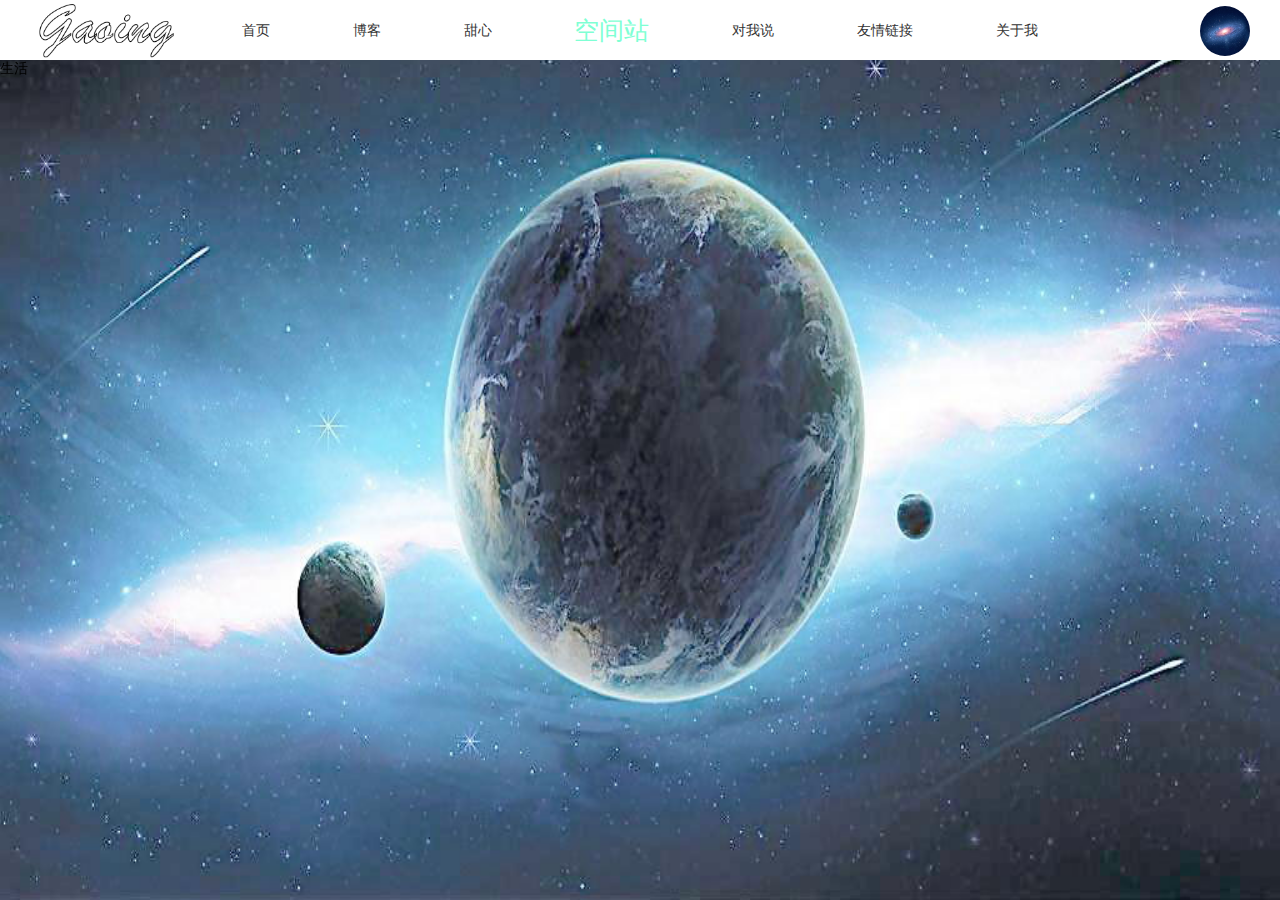
==== web/src/view/space.html @ 46cc3df7 "boke finish" ====
<!DOCTYPE html>
<html lang="en">
<head>
<meta charset="UTF-8">
<meta name="viewport" content="width=device-width, initial-scale=1.0">
<meta http-equiv="X-UA-Compatible" content="ie=edge">
<meta name="author" content="gaoing<1422298566@qq.com">
<title>Gaoing|空间站</title>
<link rel="stylesheet" href="./../../public/layui/css/layui.css">
<link rel="stylesheet" href="./../css/animation.css">
<link rel="stylesheet" href="./../css/icon/iconfont.css">
<link rel="stylesheet" href="./../css/style.css">
<link rel="stylesheet" href="./../css/space.css">
</head>
<body>
  <div class="bg"></div>
  <div class="layui-header">
    <div class="me">
      <img src="./../../public/images/gaoing.png" alt="" class="me-logo">
    </div>
    <div id="user" class="user active">
      <img src="./../../public/images/1.jpg" alt="" class="user-logo">
    </div>
    <div id="ismenu" class="menu-icon">
      <img src="./../../public/images/menu.png" alt="" class="user-logo">
    </div>
    <ul class="menu-list">
      <li class="menu-item">
        <a href="./index.html">首页</a>
      </li>
      <li class="menu-item">
        <a href="./boke.html">博客</a>
      </li>
      <li class="menu-item">
        <a href="./sweet.html">甜心</a>
      </li>
      <li class="menu-item">
        <a class="active" href="javascript:;">空间站</a>
      </li>
      <li class="menu-item">
        <a href="./massage.html">对我说</a>
      </li>
      <li class="menu-item">
        <a href="./friends.html">友情链接</a>
      </li> 
      <li class="menu-item">
        <a href="./aboutme.html">关于我</a>
      </li>
    </ul>
  </div>
  <div class="wrap layui-row">
    <div class="cord">
      <p class="title">生活</p>
    </div>
  </div>
</body>
</html>
---- web/public/layui/css/layui.css ----
/** layui-v2.4.5 MIT License By https://www.layui.com */
 .layui-inline,img{display:inline-block;vertical-align:middle}h1,h2,h3,h4,h5,h6{font-weight:400}.layui-edge,.layui-header,.layui-inline,.layui-main{position:relative}.layui-elip,.layui-form-checkbox span,.layui-form-pane .layui-form-label{text-overflow:ellipsis;white-space:nowrap}.layui-btn,.layui-edge,.layui-inline,img{vertical-align:middle}.layui-btn,.layui-disabled,.layui-icon,.layui-unselect{-webkit-user-select:none;-ms-user-select:none;-moz-user-select:none}blockquote,body,button,dd,div,dl,dt,form,h1,h2,h3,h4,h5,h6,input,li,ol,p,pre,td,textarea,th,ul{margin:0;padding:0;-webkit-tap-highlight-color:rgba(0,0,0,0)}a:active,a:hover{outline:0}img{border:none}li{list-style:none}table{border-collapse:collapse;border-spacing:0}h4,h5,h6{font-size:100%}button,input,optgroup,option,select,textarea{font-family:inherit;font-size:inherit;font-style:inherit;font-weight:inherit;outline:0}pre{white-space:pre-wrap;white-space:-moz-pre-wrap;white-space:-pre-wrap;white-space:-o-pre-wrap;word-wrap:break-word}body{line-height:24px;font:14px Helvetica Neue,Helvetica,PingFang SC,Tahoma,Arial,sans-serif}hr{height:1px;margin:10px 0;border:0;clear:both}a{color:#333;text-decoration:none}a:hover{color:#777}a cite{font-style:normal;*cursor:pointer}.layui-border-box,.layui-border-box *{box-sizing:border-box}.layui-box,.layui-box *{box-sizing:content-box}.layui-clear{clear:both;*zoom:1}.layui-clear:after{content:'\20';clear:both;*zoom:1;display:block;height:0}.layui-inline{*display:inline;*zoom:1}.layui-edge{display:inline-block;width:0;height:0;border-width:6px;border-style:dashed;border-color:transparent;overflow:hidden}.layui-edge-top{top:-4px;border-bottom-color:#999;border-bottom-style:solid}.layui-edge-right{border-left-color:#999;border-left-style:solid}.layui-edge-bottom{top:2px;border-top-color:#999;border-top-style:solid}.layui-edge-left{border-right-color:#999;border-right-style:solid}.layui-elip{overflow:hidden}.layui-disabled,.layui-disabled:hover{color:#d2d2d2!important;cursor:not-allowed!important}.layui-circle{border-radius:100%}.layui-show{display:block!important}.layui-hide{display:none!important}@font-face{font-family:layui-icon;src:url(../font/iconfont.eot?v=240);src:url(../font/iconfont.eot?v=240#iefix) format('embedded-opentype'),url(../font/iconfont.svg?v=240#iconfont) format('svg'),url(../font/iconfont.woff?v=240) format('woff'),url(../font/iconfont.ttf?v=240) format('truetype')}.layui-icon{font-family:layui-icon!important;font-size:16px;font-style:normal;-webkit-font-smoothing:antialiased;-moz-osx-font-smoothing:grayscale}.layui-icon-reply-fill:before{content:"\e611"}.layui-icon-set-fill:before{content:"\e614"}.layui-icon-menu-fill:before{content:"\e60f"}.layui-icon-search:before{content:"\e615"}.layui-icon-share:before{content:"\e641"}.layui-icon-set-sm:before{content:"\e620"}.layui-icon-engine:before{content:"\e628"}.layui-icon-close:before{content:"\1006"}.layui-icon-close-fill:before{content:"\1007"}.layui-icon-chart-screen:before{content:"\e629"}.layui-icon-star:before{content:"\e600"}.layui-icon-circle-dot:before{content:"\e617"}.layui-icon-chat:before{content:"\e606"}.layui-icon-release:before{content:"\e609"}.layui-icon-list:before{content:"\e60a"}.layui-icon-chart:before{content:"\e62c"}.layui-icon-ok-circle:before{content:"\1005"}.layui-icon-layim-theme:before{content:"\e61b"}.layui-icon-table:before{content:"\e62d"}.layui-icon-right:before{content:"\e602"}.layui-icon-left:before{content:"\e603"}.layui-icon-cart-simple:before{content:"\e698"}.layui-icon-face-cry:before{content:"\e69c"}.layui-icon-face-smile:before{content:"\e6af"}.layui-icon-survey:before{content:"\e6b2"}.layui-icon-tree:before{content:"\e62e"}.layui-icon-upload-circle:before{content:"\e62f"}.layui-icon-add-circle:before{content:"\e61f"}.layui-icon-download-circle:before{content:"\e601"}.layui-icon-templeate-1:before{content:"\e630"}.layui-icon-util:before{content:"\e631"}.layui-icon-face-surprised:before{content:"\e664"}.layui-icon-edit:before{content:"\e642"}.layui-icon-speaker:before{content:"\e645"}.layui-icon-down:before{content:"\e61a"}.layui-icon-file:before{content:"\e621"}.layui-icon-layouts:before{content:"\e632"}.layui-icon-rate-half:before{content:"\e6c9"}.layui-icon-add-circle-fine:before{content:"\e608"}.layui-icon-prev-circle:before{content:"\e633"}.layui-icon-read:before{content:"\e705"}.layui-icon-404:before{content:"\e61c"}.layui-icon-carousel:before{content:"\e634"}.layui-icon-help:before{content:"\e607"}.layui-icon-code-circle:before{content:"\e635"}.layui-icon-water:before{content:"\e636"}.layui-icon-username:before{content:"\e66f"}.layui-icon-find-fill:before{content:"\e670"}.layui-icon-about:before{content:"\e60b"}.layui-icon-location:before{content:"\e715"}.layui-icon-up:before{content:"\e619"}.layui-icon-pause:before{content:"\e651"}.layui-icon-date:before{content:"\e637"}.layui-icon-layim-uploadfile:before{content:"\e61d"}.layui-icon-delete:before{content:"\e640"}.layui-icon-play:before{content:"\e652"}.layui-icon-top:before{content:"\e604"}.layui-icon-friends:before{content:"\e612"}.layui-icon-refresh-3:before{content:"\e9aa"}.layui-icon-ok:before{content:"\e605"}.layui-icon-layer:before{content:"\e638"}.layui-icon-face-smile-fine:before{content:"\e60c"}.layui-icon-dollar:before{content:"\e659"}.layui-icon-group:before{content:"\e613"}.layui-icon-layim-download:before{content:"\e61e"}.layui-icon-picture-fine:before{content:"\e60d"}.layui-icon-link:before{content:"\e64c"}.layui-icon-diamond:before{content:"\e735"}.layui-icon-log:before{content:"\e60e"}.layui-icon-rate-solid:before{content:"\e67a"}.layui-icon-fonts-del:before{content:"\e64f"}.layui-icon-unlink:before{content:"\e64d"}.layui-icon-fonts-clear:before{content:"\e639"}.layui-icon-triangle-r:before{content:"\e623"}.layui-icon-circle:before{content:"\e63f"}.layui-icon-radio:before{content:"\e643"}.layui-icon-align-center:before{content:"\e647"}.layui-icon-align-right:before{content:"\e648"}.layui-icon-align-left:before{content:"\e649"}.layui-icon-loading-1:before{content:"\e63e"}.layui-icon-return:before{content:"\e65c"}.layui-icon-fonts-strong:before{content:"\e62b"}.layui-icon-upload:before{content:"\e67c"}.layui-icon-dialogue:before{content:"\e63a"}.layui-icon-video:before{content:"\e6ed"}.layui-icon-headset:before{content:"\e6fc"}.layui-icon-cellphone-fine:before{content:"\e63b"}.layui-icon-add-1:before{content:"\e654"}.layui-icon-face-smile-b:before{content:"\e650"}.layui-icon-fonts-html:before{content:"\e64b"}.layui-icon-form:before{content:"\e63c"}.layui-icon-cart:before{content:"\e657"}.layui-icon-camera-fill:before{content:"\e65d"}.layui-icon-tabs:before{content:"\e62a"}.layui-icon-fonts-code:before{content:"\e64e"}.layui-icon-fire:before{content:"\e756"}.layui-icon-set:before{content:"\e716"}.layui-icon-fonts-u:before{content:"\e646"}.layui-icon-triangle-d:before{content:"\e625"}.layui-icon-tips:before{content:"\e702"}.layui-icon-picture:before{content:"\e64a"}.layui-icon-more-vertical:before{content:"\e671"}.layui-icon-flag:before{content:"\e66c"}.layui-icon-loading:before{content:"\e63d"}.layui-icon-fonts-i:before{content:"\e644"}.layui-icon-refresh-1:before{content:"\e666"}.layui-icon-rmb:before{content:"\e65e"}.layui-icon-home:before{content:"\e68e"}.layui-icon-user:before{content:"\e770"}.layui-icon-notice:before{content:"\e667"}.layui-icon-login-weibo:before{content:"\e675"}.layui-icon-voice:before{content:"\e688"}.layui-icon-upload-drag:before{content:"\e681"}.layui-icon-login-qq:before{content:"\e676"}.layui-icon-snowflake:before{content:"\e6b1"}.layui-icon-file-b:before{content:"\e655"}.layui-icon-template:before{content:"\e663"}.layui-icon-auz:before{content:"\e672"}.layui-icon-console:before{content:"\e665"}.layui-icon-app:before{content:"\e653"}.layui-icon-prev:before{content:"\e65a"}.layui-icon-website:before{content:"\e7ae"}.layui-icon-next:before{content:"\e65b"}.layui-icon-component:before{content:"\e857"}.layui-icon-more:before{content:"\e65f"}.layui-icon-login-wechat:before{content:"\e677"}.layui-icon-shrink-right:before{content:"\e668"}.layui-icon-spread-left:before{content:"\e66b"}.layui-icon-camera:before{content:"\e660"}.layui-icon-note:before{content:"\e66e"}.layui-icon-refresh:before{content:"\e669"}.layui-icon-female:before{content:"\e661"}.layui-icon-male:before{content:"\e662"}.layui-icon-password:before{content:"\e673"}.layui-icon-senior:before{content:"\e674"}.layui-icon-theme:before{content:"\e66a"}.layui-icon-tread:before{content:"\e6c5"}.layui-icon-praise:before{content:"\e6c6"}.layui-icon-star-fill:before{content:"\e658"}.layui-icon-rate:before{content:"\e67b"}.layui-icon-template-1:before{content:"\e656"}.layui-icon-vercode:before{content:"\e679"}.layui-icon-cellphone:before{content:"\e678"}.layui-icon-screen-full:before{content:"\e622"}.layui-icon-screen-restore:before{content:"\e758"}.layui-icon-cols:before{content:"\e610"}.layui-icon-export:before{content:"\e67d"}.layui-icon-print:before{content:"\e66d"}.layui-icon-slider:before{content:"\e714"}.layui-main{width:1140px;margin:0 auto}.layui-header{z-index:1000;height:60px}.layui-header a:hover{transition:all .5s;-webkit-transition:all .5s}.layui-side{position:fixed;left:0;top:0;bottom:0;z-index:999;width:200px;overflow-x:hidden}.layui-side-scroll{position:relative;width:220px;height:100%;overflow-x:hidden}.layui-body{position:absolute;left:200px;right:0;top:0;bottom:0;z-index:998;width:auto;overflow:hidden;overflow-y:auto;box-sizing:border-box}.layui-layout-body{overflow:hidden}.layui-layout-admin .layui-header{background-color:#23262E}.layui-layout-admin .layui-side{top:60px;width:200px;overflow-x:hidden}.layui-layout-admin .layui-body{top:60px;bottom:44px}.layui-layout-admin .layui-main{width:auto;margin:0 15px}.layui-layout-admin .layui-footer{position:fixed;left:200px;right:0;bottom:0;height:44px;line-height:44px;padding:0 15px;background-color:#eee}.layui-layout-admin .layui-logo{position:absolute;left:0;top:0;width:200px;height:100%;line-height:60px;text-align:center;color:#009688;font-size:16px}.layui-layout-admin .layui-header .layui-nav{background:0 0}.layui-layout-left{position:absolute!important;left:200px;top:0}.layui-layout-right{position:absolute!important;right:0;top:0}.layui-container{position:relative;margin:0 auto;padding:0 15px;box-sizing:border-box}.layui-fluid{position:relative;margin:0 auto;padding:0 15px}.layui-row:after,.layui-row:before{content:'';display:block;clear:both}.layui-col-lg1,.layui-col-lg10,.layui-col-lg11,.layui-col-lg12,.layui-col-lg2,.layui-col-lg3,.layui-col-lg4,.layui-col-lg5,.layui-col-lg6,.layui-col-lg7,.layui-col-lg8,.layui-col-lg9,.layui-col-md1,.layui-col-md10,.layui-col-md11,.layui-col-md12,.layui-col-md2,.layui-col-md3,.layui-col-md4,.layui-col-md5,.layui-col-md6,.layui-col-md7,.layui-col-md8,.layui-col-md9,.layui-col-sm1,.layui-col-sm10,.layui-col-sm11,.layui-col-sm12,.layui-col-sm2,.layui-col-sm3,.layui-col-sm4,.layui-col-sm5,.layui-col-sm6,.layui-col-sm7,.layui-col-sm8,.layui-col-sm9,.layui-col-xs1,.layui-col-xs10,.layui-col-xs11,.layui-col-xs12,.layui-col-xs2,.layui-col-xs3,.layui-col-xs4,.layui-col-xs5,.layui-col-xs6,.layui-col-xs7,.layui-col-xs8,.layui-col-xs9{position:relative;display:block;box-sizing:border-box}.layui-col-xs1,.layui-col-xs10,.layui-col-xs11,.layui-col-xs12,.layui-col-xs2,.layui-col-xs3,.layui-col-xs4,.layui-col-xs5,.layui-col-xs6,.layui-col-xs7,.layui-col-xs8,.layui-col-xs9{float:left}.layui-col-xs1{width:8.33333333%}.layui-col-xs2{width:16.66666667%}.layui-col-xs3{width:25%}.layui-col-xs4{width:33.33333333%}.layui-col-xs5{width:41.66666667%}.layui-col-xs6{width:50%}.layui-col-xs7{width:58.33333333%}.layui-col-xs8{width:66.66666667%}.layui-col-xs9{width:75%}.layui-col-xs10{width:83.33333333%}.layui-col-xs11{width:91.66666667%}.layui-col-xs12{width:100%}.layui-col-xs-offset1{margin-left:8.33333333%}.layui-col-xs-offset2{margin-left:16.66666667%}.layui-col-xs-offset3{margin-left:25%}.layui-col-xs-offset4{margin-left:33.33333333%}.layui-col-xs-offset5{margin-left:41.66666667%}.layui-col-xs-offset6{margin-left:50%}.layui-col-xs-offset7{margin-left:58.33333333%}.layui-col-xs-offset8{margin-left:66.66666667%}.layui-col-xs-offset9{margin-left:75%}.layui-col-xs-offset10{margin-left:83.33333333%}.layui-col-xs-offset11{margin-left:91.66666667%}.layui-col-xs-offset12{margin-left:100%}@media screen and (max-width:768px){.layui-hide-xs{display:none!important}.layui-show-xs-block{display:block!important}.layui-show-xs-inline{display:inline!important}.layui-show-xs-inline-block{display:inline-block!important}}@media screen and (min-width:768px){.layui-container{width:750px}.layui-hide-sm{display:none!important}.layui-show-sm-block{display:block!important}.layui-show-sm-inline{display:inline!important}.layui-show-sm-inline-block{display:inline-block!important}.layui-col-sm1,.layui-col-sm10,.layui-col-sm11,.layui-col-sm12,.layui-col-sm2,.layui-col-sm3,.layui-col-sm4,.layui-col-sm5,.layui-col-sm6,.layui-col-sm7,.layui-col-sm8,.layui-col-sm9{float:left}.layui-col-sm1{width:8.33333333%}.layui-col-sm2{width:16.66666667%}.layui-col-sm3{width:25%}.layui-col-sm4{width:33.33333333%}.layui-col-sm5{width:41.66666667%}.layui-col-sm6{width:50%}.layui-col-sm7{width:58.33333333%}.layui-col-sm8{width:66.66666667%}.layui-col-sm9{width:75%}.layui-col-sm10{width:83.33333333%}.layui-col-sm11{width:91.66666667%}.layui-col-sm12{width:100%}.layui-col-sm-offset1{margin-left:8.33333333%}.layui-col-sm-offset2{margin-left:16.66666667%}.layui-col-sm-offset3{margin-left:25%}.layui-col-sm-offset4{margin-left:33.33333333%}.layui-col-sm-offset5{margin-left:41.66666667%}.layui-col-sm-offset6{margin-left:50%}.layui-col-sm-offset7{margin-left:58.33333333%}.layui-col-sm-offset8{margin-left:66.66666667%}.layui-col-sm-offset9{margin-left:75%}.layui-col-sm-offset10{margin-left:83.33333333%}.layui-col-sm-offset11{margin-left:91.66666667%}.layui-col-sm-offset12{margin-left:100%}}@media screen and (min-width:992px){.layui-container{width:970px}.layui-hide-md{display:none!important}.layui-show-md-block{display:block!important}.layui-show-md-inline{display:inline!important}.layui-show-md-inline-block{display:inline-block!important}.layui-col-md1,.layui-col-md10,.layui-col-md11,.layui-col-md12,.layui-col-md2,.layui-col-md3,.layui-col-md4,.layui-col-md5,.layui-col-md6,.layui-col-md7,.layui-col-md8,.layui-col-md9{float:left}.layui-col-md1{width:8.33333333%}.layui-col-md2{width:16.66666667%}.layui-col-md3{width:25%}.layui-col-md4{width:33.33333333%}.layui-col-md5{width:41.66666667%}.layui-col-md6{width:50%}.layui-col-md7{width:58.33333333%}.layui-col-md8{width:66.66666667%}.layui-col-md9{width:75%}.layui-col-md10{width:83.33333333%}.layui-col-md11{width:91.66666667%}.layui-col-md12{width:100%}.layui-col-md-offset1{margin-left:8.33333333%}.layui-col-md-offset2{margin-left:16.66666667%}.layui-col-md-offset3{margin-left:25%}.layui-col-md-offset4{margin-left:33.33333333%}.layui-col-md-offset5{margin-left:41.66666667%}.layui-col-md-offset6{margin-left:50%}.layui-col-md-offset7{margin-left:58.33333333%}.layui-col-md-offset8{margin-left:66.66666667%}.layui-col-md-offset9{margin-left:75%}.layui-col-md-offset10{margin-left:83.33333333%}.layui-col-md-offset11{margin-left:91.66666667%}.layui-col-md-offset12{margin-left:100%}}@media screen and (min-width:1200px){.layui-container{width:1170px}.layui-hide-lg{display:none!important}.layui-show-lg-block{display:block!important}.layui-show-lg-inline{display:inline!important}.layui-show-lg-inline-block{display:inline-block!important}.layui-col-lg1,.layui-col-lg10,.layui-col-lg11,.layui-col-lg12,.layui-col-lg2,.layui-col-lg3,.layui-col-lg4,.layui-col-lg5,.layui-col-lg6,.layui-col-lg7,.layui-col-lg8,.layui-col-lg9{float:left}.layui-col-lg1{width:8.33333333%}.layui-col-lg2{width:16.66666667%}.layui-col-lg3{width:25%}.layui-col-lg4{width:33.33333333%}.layui-col-lg5{width:41.66666667%}.layui-col-lg6{width:50%}.layui-col-lg7{width:58.33333333%}.layui-col-lg8{width:66.66666667%}.layui-col-lg9{width:75%}.layui-col-lg10{width:83.33333333%}.layui-col-lg11{width:91.66666667%}.layui-col-lg12{width:100%}.layui-col-lg-offset1{margin-left:8.33333333%}.layui-col-lg-offset2{margin-left:16.66666667%}.layui-col-lg-offset3{margin-left:25%}.layui-col-lg-offset4{margin-left:33.33333333%}.layui-col-lg-offset5{margin-left:41.66666667%}.layui-col-lg-offset6{margin-left:50%}.layui-col-lg-offset7{margin-left:58.33333333%}.layui-col-lg-offset8{margin-left:66.66666667%}.layui-col-lg-offset9{margin-left:75%}.layui-col-lg-offset10{margin-left:83.33333333%}.layui-col-lg-offset11{margin-left:91.66666667%}.layui-col-lg-offset12{margin-left:100%}}.layui-col-space1{margin:-.5px}.layui-col-space1>*{padding:.5px}.layui-col-space3{margin:-1.5px}.layui-col-space3>*{padding:1.5px}.layui-col-space5{margin:-2.5px}.layui-col-space5>*{padding:2.5px}.layui-col-space8{margin:-3.5px}.layui-col-space8>*{padding:3.5px}.layui-col-space10{margin:-5px}.layui-col-space10>*{padding:5px}.layui-col-space12{margin:-6px}.layui-col-space12>*{padding:6px}.layui-col-space15{margin:-7.5px}.layui-col-space15>*{padding:7.5px}.layui-col-space18{margin:-9px}.layui-col-space18>*{padding:9px}.layui-col-space20{margin:-10px}.layui-col-space20>*{padding:10px}.layui-col-space22{margin:-11px}.layui-col-space22>*{padding:11px}.layui-col-space25{margin:-12.5px}.layui-col-space25>*{padding:12.5px}.layui-col-space30{margin:-15px}.layui-col-space30>*{padding:15px}.layui-btn,.layui-input,.layui-select,.layui-textarea,.layui-upload-button{outline:0;-webkit-appearance:none;transition:all .3s;-webkit-transition:all .3s;box-sizing:border-box}.layui-elem-quote{margin-bottom:10px;padding:15px;line-height:22px;border-left:5px solid #009688;border-radius:0 2px 2px 0;background-color:#f2f2f2}.layui-quote-nm{border-style:solid;border-width:1px 1px 1px 5px;background:0 0}.layui-elem-field{margin-bottom:10px;padding:0;border-width:1px;border-style:solid}.layui-elem-field legend{margin-left:20px;padding:0 10px;font-size:20px;font-weight:300}.layui-field-title{margin:10px 0 20px;border-width:1px 0 0}.layui-field-box{padding:10px 15px}.layui-field-title .layui-field-box{padding:10px 0}.layui-progress{position:relative;height:6px;border-radius:20px;background-color:#e2e2e2}.layui-progress-bar{position:absolute;left:0;top:0;width:0;max-width:100%;height:6px;border-radius:20px;text-align:right;background-color:#5FB878;transition:all .3s;-webkit-transition:all .3s}.layui-progress-big,.layui-progress-big .layui-progress-bar{height:18px;line-height:18px}.layui-progress-text{position:relative;top:-20px;line-height:18px;font-size:12px;color:#666}.layui-progress-big .layui-progress-text{position:static;padding:0 10px;color:#fff}.layui-collapse{border-width:1px;border-style:solid;border-radius:2px}.layui-colla-content,.layui-colla-item{border-top-width:1px;border-top-style:solid}.layui-colla-item:first-child{border-top:none}.layui-colla-title{position:relative;height:42px;line-height:42px;padding:0 15px 0 35px;color:#333;background-color:#f2f2f2;cursor:pointer;font-size:14px;overflow:hidden}.layui-colla-content{display:none;padding:10px 15px;line-height:22px;color:#666}.layui-colla-icon{position:absolute;left:15px;top:0;font-size:14px}.layui-card{margin-bottom:15px;border-radius:2px;background-color:#fff;box-shadow:0 1px 2px 0 rgba(0,0,0,.05)}.layui-card:last-child{margin-bottom:0}.layui-card-header{position:relative;height:42px;line-height:42px;padding:0 15px;border-bottom:1px solid #f6f6f6;color:#333;border-radius:2px 2px 0 0;font-size:14px}.layui-bg-black,.layui-bg-blue,.layui-bg-cyan,.layui-bg-green,.layui-bg-orange,.layui-bg-red{color:#fff!important}.layui-card-body{position:relative;padding:10px 15px;line-height:24px}.layui-card-body[pad15]{padding:15px}.layui-card-body[pad20]{padding:20px}.layui-card-body .layui-table{margin:5px 0}.layui-card .layui-tab{margin:0}.layui-panel-window{position:relative;padding:15px;border-radius:0;border-top:5px solid #E6E6E6;background-color:#fff}.layui-auxiliar-moving{position:fixed;left:0;right:0;top:0;bottom:0;width:100%;height:100%;background:0 0;z-index:9999999999}.layui-form-label,.layui-form-mid,.layui-form-select,.layui-input-block,.layui-input-inline,.layui-textarea{position:relative}.layui-bg-red{background-color:#FF5722!important}.layui-bg-orange{background-color:#FFB800!important}.layui-bg-green{background-color:#009688!important}.layui-bg-cyan{background-color:#2F4056!important}.layui-bg-blue{background-color:#1E9FFF!important}.layui-bg-black{background-color:#393D49!important}.layui-bg-gray{background-color:#eee!important;color:#666!important}.layui-badge-rim,.layui-colla-content,.layui-colla-item,.layui-collapse,.layui-elem-field,.layui-form-pane .layui-form-item[pane],.layui-form-pane .layui-form-label,.layui-input,.layui-layedit,.layui-layedit-tool,.layui-quote-nm,.layui-select,.layui-tab-bar,.layui-tab-card,.layui-tab-title,.layui-tab-title .layui-this:after,.layui-textarea{border-color:#e6e6e6}.layui-timeline-item:before,hr{background-color:#e6e6e6}.layui-text{line-height:22px;font-size:14px;color:#666}.layui-text h1,.layui-text h2,.layui-text h3{font-weight:500;color:#333}.layui-text h1{font-size:30px}.layui-text h2{font-size:24px}.layui-text h3{font-size:18px}.layui-text a:not(.layui-btn){color:#01AAED}.layui-text a:not(.layui-btn):hover{text-decoration:underline}.layui-text ul{padding:5px 0 5px 15px}.layui-text ul li{margin-top:5px;list-style-type:disc}.layui-text em,.layui-word-aux{color:#999!important;padding:0 5px!important}.layui-btn{display:inline-block;height:38px;line-height:38px;padding:0 18px;background-color:#009688;color:#fff;white-space:nowrap;text-align:center;font-size:14px;border:none;border-radius:2px;cursor:pointer}.layui-btn:hover{opacity:.8;filter:alpha(opacity=80);color:#fff}.layui-btn:active{opacity:1;filter:alpha(opacity=100)}.layui-btn+.layui-btn{margin-left:10px}.layui-btn-container{font-size:0}.layui-btn-container .layui-btn{margin-right:10px;margin-bottom:10px}.layui-btn-container .layui-btn+.layui-btn{margin-left:0}.layui-table .layui-btn-container .layui-btn{margin-bottom:9px}.layui-btn-radius{border-radius:100px}.layui-btn .layui-icon{margin-right:3px;font-size:18px;vertical-align:bottom;vertical-align:middle\9}.layui-btn-primary{border:1px solid #C9C9C9;background-color:#fff;color:#555}.layui-btn-primary:hover{border-color:#009688;color:#333}.layui-btn-normal{background-color:#1E9FFF}.layui-btn-warm{background-color:#FFB800}.layui-btn-danger{background-color:#FF5722}.layui-btn-disabled,.layui-btn-disabled:active,.layui-btn-disabled:hover{border:1px solid #e6e6e6;background-color:#FBFBFB;color:#C9C9C9;cursor:not-allowed;opacity:1}.layui-btn-lg{height:44px;line-height:44px;padding:0 25px;font-size:16px}.layui-btn-sm{height:30px;line-height:30px;padding:0 10px;font-size:12px}.layui-btn-sm i{font-size:16px!important}.layui-btn-xs{height:22px;line-height:22px;padding:0 5px;font-size:12px}.layui-btn-xs i{font-size:14px!important}.layui-btn-group{display:inline-block;vertical-align:middle;font-size:0}.layui-btn-group .layui-btn{margin-left:0!important;margin-right:0!important;border-left:1px solid rgba(255,255,255,.5);border-radius:0}.layui-btn-group .layui-btn-primary{border-left:none}.layui-btn-group .layui-btn-primary:hover{border-color:#C9C9C9;color:#009688}.layui-btn-group .layui-btn:first-child{border-left:none;border-radius:2px 0 0 2px}.layui-btn-group .layui-btn-primary:first-child{border-left:1px solid #c9c9c9}.layui-btn-group .layui-btn:last-child{border-radius:0 2px 2px 0}.layui-btn-group .layui-btn+.layui-btn{margin-left:0}.layui-btn-group+.layui-btn-group{margin-left:10px}.layui-btn-fluid{width:100%}.layui-input,.layui-select,.layui-textarea{height:38px;line-height:1.3;line-height:38px\9;border-width:1px;border-style:solid;background-color:#fff;border-radius:2px}.layui-input::-webkit-input-placeholder,.layui-select::-webkit-input-placeholder,.layui-textarea::-webkit-input-placeholder{line-height:1.3}.layui-input,.layui-textarea{display:block;width:100%;padding-left:10px}.layui-input:hover,.layui-textarea:hover{border-color:#D2D2D2!important}.layui-input:focus,.layui-textarea:focus{border-color:#C9C9C9!important}.layui-textarea{min-height:100px;height:auto;line-height:20px;padding:6px 10px;resize:vertical}.layui-select{padding:0 10px}.layui-form input[type=checkbox],.layui-form input[type=radio],.layui-form select{display:none}.layui-form [lay-ignore]{display:initial}.layui-form-item{margin-bottom:15px;clear:both;*zoom:1}.layui-form-item:after{content:'\20';clear:both;*zoom:1;display:block;height:0}.layui-form-label{float:left;display:block;padding:9px 15px;width:80px;font-weight:400;line-height:20px;text-align:right}.layui-form-label-col{display:block;float:none;padding:9px 0;line-height:20px;text-align:left}.layui-form-item .layui-inline{margin-bottom:5px;margin-right:10px}.layui-input-block{margin-left:110px;min-height:36px}.layui-input-inline{display:inline-block;vertical-align:middle}.layui-form-item .layui-input-inline{float:left;width:190px;margin-right:10px}.layui-form-text .layui-input-inline{width:auto}.layui-form-mid{float:left;display:block;padding:9px 0!important;line-height:20px;margin-right:10px}.layui-form-danger+.layui-form-select .layui-input,.layui-form-danger:focus{border-color:#FF5722!important}.layui-form-select .layui-input{padding-right:30px;cursor:pointer}.layui-form-select .layui-edge{position:absolute;right:10px;top:50%;margin-top:-3px;cursor:pointer;border-width:6px;border-top-color:#c2c2c2;border-top-style:solid;transition:all .3s;-webkit-transition:all .3s}.layui-form-select dl{display:none;position:absolute;left:0;top:42px;padding:5px 0;z-index:899;min-width:100%;border:1px solid #d2d2d2;max-height:300px;overflow-y:auto;background-color:#fff;border-radius:2px;box-shadow:0 2px 4px rgba(0,0,0,.12);box-sizing:border-box}.layui-form-select dl dd,.layui-form-select dl dt{padding:0 10px;line-height:36px;white-space:nowrap;overflow:hidden;text-overflow:ellipsis}.layui-form-select dl dt{font-size:12px;color:#999}.layui-form-select dl dd{cursor:pointer}.layui-form-select dl dd:hover{background-color:#f2f2f2;-webkit-transition:.5s all;transition:.5s all}.layui-form-select .layui-select-group dd{padding-left:20px}.layui-form-select dl dd.layui-select-tips{padding-left:10px!important;color:#999}.layui-form-select dl dd.layui-this{background-color:#5FB878;color:#fff}.layui-form-checkbox,.layui-form-select dl dd.layui-disabled{background-color:#fff}.layui-form-selected dl{display:block}.layui-form-checkbox,.layui-form-checkbox *,.layui-form-switch{display:inline-block;vertical-align:middle}.layui-form-selected .layui-edge{margin-top:-9px;-webkit-transform:rotate(180deg);transform:rotate(180deg);margin-top:-3px\9}:root .layui-form-selected .layui-edge{margin-top:-9px\0/IE9}.layui-form-selectup dl{top:auto;bottom:42px}.layui-select-none{margin:5px 0;text-align:center;color:#999}.layui-select-disabled .layui-disabled{border-color:#eee!important}.layui-select-disabled .layui-edge{border-top-color:#d2d2d2}.layui-form-checkbox{position:relative;height:30px;line-height:30px;margin-right:10px;padding-right:30px;cursor:pointer;font-size:0;-webkit-transition:.1s linear;transition:.1s linear;box-sizing:border-box}.layui-form-checkbox span{padding:0 10px;height:100%;font-size:14px;border-radius:2px 0 0 2px;background-color:#d2d2d2;color:#fff;overflow:hidden}.layui-form-checkbox:hover span{background-color:#c2c2c2}.layui-form-checkbox i{position:absolute;right:0;top:0;width:30px;height:28px;border:1px solid #d2d2d2;border-left:none;border-radius:0 2px 2px 0;color:#fff;font-size:20px;text-align:center}.layui-form-checkbox:hover i{border-color:#c2c2c2;color:#c2c2c2}.layui-form-checked,.layui-form-checked:hover{border-color:#5FB878}.layui-form-checked span,.layui-form-checked:hover span{background-color:#5FB878}.layui-form-checked i,.layui-form-checked:hover i{color:#5FB878}.layui-form-item .layui-form-checkbox{margin-top:4px}.layui-form-checkbox[lay-skin=primary]{height:auto!important;line-height:normal!important;min-width:18px;min-height:18px;border:none!important;margin-right:0;padding-left:28px;padding-right:0;background:0 0}.layui-form-checkbox[lay-skin=primary] span{padding-left:0;padding-right:15px;line-height:18px;background:0 0;color:#666}.layui-form-checkbox[lay-skin=primary] i{right:auto;left:0;width:16px;height:16px;line-height:16px;border:1px solid #d2d2d2;font-size:12px;border-radius:2px;background-color:#fff;-webkit-transition:.1s linear;transition:.1s linear}.layui-form-checkbox[lay-skin=primary]:hover i{border-color:#5FB878;color:#fff}.layui-form-checked[lay-skin=primary] i{border-color:#5FB878;background-color:#5FB878;color:#fff}.layui-checkbox-disbaled[lay-skin=primary] span{background:0 0!important;color:#c2c2c2}.layui-checkbox-disbaled[lay-skin=primary]:hover i{border-color:#d2d2d2}.layui-form-item .layui-form-checkbox[lay-skin=primary]{margin-top:10px}.layui-form-switch{position:relative;height:22px;line-height:22px;min-width:35px;padding:0 5px;margin-top:8px;border:1px solid #d2d2d2;border-radius:20px;cursor:pointer;background-color:#fff;-webkit-transition:.1s linear;transition:.1s linear}.layui-form-switch i{position:absolute;left:5px;top:3px;width:16px;height:16px;border-radius:20px;background-color:#d2d2d2;-webkit-transition:.1s linear;transition:.1s linear}.layui-form-switch em{position:relative;top:0;width:25px;margin-left:21px;padding:0!important;text-align:center!important;color:#999!important;font-style:normal!important;font-size:12px}.layui-form-onswitch{border-color:#5FB878;background-color:#5FB878}.layui-checkbox-disbaled,.layui-checkbox-disbaled i{border-color:#e2e2e2!important}.layui-form-onswitch i{left:100%;margin-left:-21px;background-color:#fff}.layui-form-onswitch em{margin-left:5px;margin-right:21px;color:#fff!important}.layui-checkbox-disbaled span{background-color:#e2e2e2!important}.layui-checkbox-disbaled:hover i{color:#fff!important}[lay-radio]{display:none}.layui-form-radio,.layui-form-radio *{display:inline-block;vertical-align:middle}.layui-form-radio{line-height:28px;margin:6px 10px 0 0;padding-right:10px;cursor:pointer;font-size:0}.layui-form-radio *{font-size:14px}.layui-form-radio>i{margin-right:8px;font-size:22px;color:#c2c2c2}.layui-form-radio>i:hover,.layui-form-radioed>i{color:#5FB878}.layui-radio-disbaled>i{color:#e2e2e2!important}.layui-form-pane .layui-form-label{width:110px;padding:8px 15px;height:38px;line-height:20px;border-width:1px;border-style:solid;border-radius:2px 0 0 2px;text-align:center;background-color:#FBFBFB;overflow:hidden;box-sizing:border-box}.layui-form-pane .layui-input-inline{margin-left:-1px}.layui-form-pane .layui-input-block{margin-left:110px;left:-1px}.layui-form-pane .layui-input{border-radius:0 2px 2px 0}.layui-form-pane .layui-form-text .layui-form-label{float:none;width:100%;border-radius:2px;box-sizing:border-box;text-align:left}.layui-form-pane .layui-form-text .layui-input-inline{display:block;margin:0;top:-1px;clear:both}.layui-form-pane .layui-form-text .layui-input-block{margin:0;left:0;top:-1px}.layui-form-pane .layui-form-text .layui-textarea{min-height:100px;border-radius:0 0 2px 2px}.layui-form-pane .layui-form-checkbox{margin:4px 0 4px 10px}.layui-form-pane .layui-form-radio,.layui-form-pane .layui-form-switch{margin-top:6px;margin-left:10px}.layui-form-pane .layui-form-item[pane]{position:relative;border-width:1px;border-style:solid}.layui-form-pane .layui-form-item[pane] .layui-form-label{position:absolute;left:0;top:0;height:100%;border-width:0 1px 0 0}.layui-form-pane .layui-form-item[pane] .layui-input-inline{margin-left:110px}@media screen and (max-width:450px){.layui-form-item .layui-form-label{text-overflow:ellipsis;overflow:hidden;white-space:nowrap}.layui-form-item .layui-inline{display:block;margin-right:0;margin-bottom:20px;clear:both}.layui-form-item .layui-inline:after{content:'\20';clear:both;display:block;height:0}.layui-form-item .layui-input-inline{display:block;float:none;left:-3px;width:auto;margin:0 0 10px 112px}.layui-form-item .layui-input-inline+.layui-form-mid{margin-left:110px;top:-5px;padding:0}.layui-form-item .layui-form-checkbox{margin-right:5px;margin-bottom:5px}}.layui-layedit{border-width:1px;border-style:solid;border-radius:2px}.layui-layedit-tool{padding:3px 5px;border-bottom-width:1px;border-bottom-style:solid;font-size:0}.layedit-tool-fixed{position:fixed;top:0;border-top:1px solid #e2e2e2}.layui-layedit-tool .layedit-tool-mid,.layui-layedit-tool .layui-icon{display:inline-block;vertical-align:middle;text-align:center;font-size:14px}.layui-layedit-tool .layui-icon{position:relative;width:32px;height:30px;line-height:30px;margin:3px 5px;color:#777;cursor:pointer;border-radius:2px}.layui-layedit-tool .layui-icon:hover{color:#393D49}.layui-layedit-tool .layui-icon:active{color:#000}.layui-layedit-tool .layedit-tool-active{background-color:#e2e2e2;color:#000}.layui-layedit-tool .layui-disabled,.layui-layedit-tool .layui-disabled:hover{color:#d2d2d2;cursor:not-allowed}.layui-layedit-tool .layedit-tool-mid{width:1px;height:18px;margin:0 10px;background-color:#d2d2d2}.layedit-tool-html{width:50px!important;font-size:30px!important}.layedit-tool-b,.layedit-tool-code,.layedit-tool-help{font-size:16px!important}.layedit-tool-d,.layedit-tool-face,.layedit-tool-image,.layedit-tool-unlink{font-size:18px!important}.layedit-tool-image input{position:absolute;font-size:0;left:0;top:0;width:100%;height:100%;opacity:.01;filter:Alpha(opacity=1);cursor:pointer}.layui-layedit-iframe iframe{display:block;width:100%}#LAY_layedit_code{overflow:hidden}.layui-laypage{display:inline-block;*display:inline;*zoom:1;vertical-align:middle;margin:10px 0;font-size:0}.layui-laypage>a:first-child,.layui-laypage>a:first-child em{border-radius:2px 0 0 2px}.layui-laypage>a:last-child,.layui-laypage>a:last-child em{border-radius:0 2px 2px 0}.layui-laypage>:first-child{margin-left:0!important}.layui-laypage>:last-child{margin-right:0!important}.layui-laypage a,.layui-laypage button,.layui-laypage input,.layui-laypage select,.layui-laypage span{border:1px solid #e2e2e2}.layui-laypage a,.layui-laypage span{display:inline-block;*display:inline;*zoom:1;vertical-align:middle;padding:0 15px;height:28px;line-height:28px;margin:0 -1px 5px 0;background-color:#fff;color:#333;font-size:12px}.layui-flow-more a *,.layui-laypage input,.layui-table-view select[lay-ignore]{display:inline-block}.layui-laypage a:hover{color:#009688}.layui-laypage em{font-style:normal}.layui-laypage .layui-laypage-spr{color:#999;font-weight:700}.layui-laypage a{text-decoration:none}.layui-laypage .layui-laypage-curr{position:relative}.layui-laypage .layui-laypage-curr em{position:relative;color:#fff}.layui-laypage .layui-laypage-curr .layui-laypage-em{position:absolute;left:-1px;top:-1px;padding:1px;width:100%;height:100%;background-color:#009688}.layui-laypage-em{border-radius:2px}.layui-laypage-next em,.layui-laypage-prev em{font-family:Sim sun;font-size:16px}.layui-laypage .layui-laypage-count,.layui-laypage .layui-laypage-limits,.layui-laypage .layui-laypage-refresh,.layui-laypage .layui-laypage-skip{margin-left:10px;margin-right:10px;padding:0;border:none}.layui-laypage .layui-laypage-limits,.layui-laypage .layui-laypage-refresh{vertical-align:top}.layui-laypage .layui-laypage-refresh i{font-size:18px;cursor:pointer}.layui-laypage select{height:22px;padding:3px;border-radius:2px;cursor:pointer}.layui-laypage .layui-laypage-skip{height:30px;line-height:30px;color:#999}.layui-laypage button,.layui-laypage input{height:30px;line-height:30px;border-radius:2px;vertical-align:top;background-color:#fff;box-sizing:border-box}.layui-laypage input{width:40px;margin:0 10px;padding:0 3px;text-align:center}.layui-laypage input:focus,.layui-laypage select:focus{border-color:#009688!important}.layui-laypage button{margin-left:10px;padding:0 10px;cursor:pointer}.layui-table,.layui-table-view{margin:10px 0}.layui-flow-more{margin:10px 0;text-align:center;color:#999;font-size:14px}.layui-flow-more a{height:32px;line-height:32px}.layui-flow-more a *{vertical-align:top}.layui-flow-more a cite{padding:0 20px;border-radius:3px;background-color:#eee;color:#333;font-style:normal}.layui-flow-more a cite:hover{opacity:.8}.layui-flow-more a i{font-size:30px;color:#737383}.layui-table{width:100%;background-color:#fff;color:#666}.layui-table tr{transition:all .3s;-webkit-transition:all .3s}.layui-table th{text-align:left;font-weight:400}.layui-table tbody tr:hover,.layui-table thead tr,.layui-table-click,.layui-table-header,.layui-table-hover,.layui-table-mend,.layui-table-patch,.layui-table-tool,.layui-table-total,.layui-table-total tr,.layui-table[lay-even] tr:nth-child(even){background-color:#f2f2f2}.layui-table td,.layui-table th,.layui-table-col-set,.layui-table-fixed-r,.layui-table-grid-down,.layui-table-header,.layui-table-page,.layui-table-tips-main,.layui-table-tool,.layui-table-total,.layui-table-view,.layui-table[lay-skin=line],.layui-table[lay-skin=row]{border-width:1px;border-style:solid;border-color:#e6e6e6}.layui-table td,.layui-table th{position:relative;padding:9px 15px;min-height:20px;line-height:20px;font-size:14px}.layui-table[lay-skin=line] td,.layui-table[lay-skin=line] th{border-width:0 0 1px}.layui-table[lay-skin=row] td,.layui-table[lay-skin=row] th{border-width:0 1px 0 0}.layui-table[lay-skin=nob] td,.layui-table[lay-skin=nob] th{border:none}.layui-table img{max-width:100px}.layui-table[lay-size=lg] td,.layui-table[lay-size=lg] th{padding:15px 30px}.layui-table-view .layui-table[lay-size=lg] .layui-table-cell{height:40px;line-height:40px}.layui-table[lay-size=sm] td,.layui-table[lay-size=sm] th{font-size:12px;padding:5px 10px}.layui-table-view .layui-table[lay-size=sm] .layui-table-cell{height:20px;line-height:20px}.layui-table[lay-data]{display:none}.layui-table-box{position:relative;overflow:hidden}.layui-table-view .layui-table{position:relative;width:auto;margin:0}.layui-table-view .layui-table[lay-skin=line]{border-width:0 1px 0 0}.layui-table-view .layui-table[lay-skin=row]{border-width:0 0 1px}.layui-table-view .layui-table td,.layui-table-view .layui-table th{padding:5px 0;border-top:none;border-left:none}.layui-table-view .layui-table th.layui-unselect .layui-table-cell span{cursor:pointer}.layui-table-view .layui-table td{cursor:default}.layui-table-view .layui-form-checkbox[lay-skin=primary] i{width:18px;height:18px}.layui-table-view .layui-form-radio{line-height:0;padding:0}.layui-table-view .layui-form-radio>i{margin:0;font-size:20px}.layui-table-init{position:absolute;left:0;top:0;width:100%;height:100%;text-align:center;z-index:110}.layui-table-init .layui-icon{position:absolute;left:50%;top:50%;margin:-15px 0 0 -15px;font-size:30px;color:#c2c2c2}.layui-table-header{border-width:0 0 1px;overflow:hidden}.layui-table-header .layui-table{margin-bottom:-1px}.layui-table-tool .layui-inline[lay-event]{position:relative;width:26px;height:26px;padding:5px;line-height:16px;margin-right:10px;text-align:center;color:#333;border:1px solid #ccc;cursor:pointer;-webkit-transition:.5s all;transition:.5s all}.layui-table-tool .layui-inline[lay-event]:hover{border:1px solid #999}.layui-table-tool-temp{padding-right:120px}.layui-table-tool-self{position:absolute;right:17px;top:10px}.layui-table-tool .layui-table-tool-self .layui-inline[lay-event]{margin:0 0 0 10px}.layui-table-tool-panel{position:absolute;top:29px;left:-1px;padding:5px 0;min-width:150px;min-height:40px;border:1px solid #d2d2d2;text-align:left;overflow-y:auto;background-color:#fff;box-shadow:0 2px 4px rgba(0,0,0,.12)}.layui-table-cell,.layui-table-tool-panel li{overflow:hidden;text-overflow:ellipsis;white-space:nowrap}.layui-table-tool-panel li{padding:0 10px;line-height:30px;-webkit-transition:.5s all;transition:.5s all}.layui-table-tool-panel li .layui-form-checkbox[lay-skin=primary]{width:100%;padding-left:28px}.layui-table-tool-panel li:hover{background-color:#f2f2f2}.layui-table-tool-panel li .layui-form-checkbox[lay-skin=primary] i{position:absolute;left:0;top:0}.layui-table-tool-panel li .layui-form-checkbox[lay-skin=primary] span{padding:0}.layui-table-tool .layui-table-tool-self .layui-table-tool-panel{left:auto;right:-1px}.layui-table-col-set{position:absolute;right:0;top:0;width:20px;height:100%;border-width:0 0 0 1px;background-color:#fff}.layui-table-sort{width:10px;height:20px;margin-left:5px;cursor:pointer!important}.layui-table-sort .layui-edge{position:absolute;left:5px;border-width:5px}.layui-table-sort .layui-table-sort-asc{top:3px;border-top:none;border-bottom-style:solid;border-bottom-color:#b2b2b2}.layui-table-sort .layui-table-sort-asc:hover{border-bottom-color:#666}.layui-table-sort .layui-table-sort-desc{bottom:5px;border-bottom:none;border-top-style:solid;border-top-color:#b2b2b2}.layui-table-sort .layui-table-sort-desc:hover{border-top-color:#666}.layui-table-sort[lay-sort=asc] .layui-table-sort-asc{border-bottom-color:#000}.layui-table-sort[lay-sort=desc] .layui-table-sort-desc{border-top-color:#000}.layui-table-cell{height:28px;line-height:28px;padding:0 15px;position:relative;box-sizing:border-box}.layui-table-cell .layui-form-checkbox[lay-skin=primary]{top:-1px;padding:0}.layui-table-cell .layui-table-link{color:#01AAED}.laytable-cell-checkbox,.laytable-cell-numbers,.laytable-cell-radio,.laytable-cell-space{padding:0;text-align:center}.layui-table-body{position:relative;overflow:auto;margin-right:-1px;margin-bottom:-1px}.layui-table-body .layui-none{line-height:26px;padding:15px;text-align:center;color:#999}.layui-table-fixed{position:absolute;left:0;top:0;z-index:101}.layui-table-fixed .layui-table-body{overflow:hidden}.layui-table-fixed-l{box-shadow:0 -1px 8px rgba(0,0,0,.08)}.layui-table-fixed-r{left:auto;right:-1px;border-width:0 0 0 1px;box-shadow:-1px 0 8px rgba(0,0,0,.08)}.layui-table-fixed-r .layui-table-header{position:relative;overflow:visible}.layui-table-mend{position:absolute;right:-49px;top:0;height:100%;width:50px}.layui-table-tool{position:relative;z-index:890;width:100%;min-height:50px;line-height:30px;padding:10px 15px;border-width:0 0 1px}.layui-table-tool .layui-btn-container{margin-bottom:-10px}.layui-table-page,.layui-table-total{border-width:1px 0 0;margin-bottom:-1px;overflow:hidden}.layui-table-page{position:relative;width:100%;padding:7px 7px 0;height:41px;font-size:12px;white-space:nowrap}.layui-table-page>div{height:26px}.layui-table-page .layui-laypage{margin:0}.layui-table-page .layui-laypage a,.layui-table-page .layui-laypage span{height:26px;line-height:26px;margin-bottom:10px;border:none;background:0 0}.layui-table-page .layui-laypage a,.layui-table-page .layui-laypage span.layui-laypage-curr{padding:0 12px}.layui-table-page .layui-laypage span{margin-left:0;padding:0}.layui-table-page .layui-laypage .layui-laypage-prev{margin-left:-7px!important}.layui-table-page .layui-laypage .layui-laypage-curr .layui-laypage-em{left:0;top:0;padding:0}.layui-table-page .layui-laypage button,.layui-table-page .layui-laypage input{height:26px;line-height:26px}.layui-table-page .layui-laypage input{width:40px}.layui-table-page .layui-laypage button{padding:0 10px}.layui-table-page select{height:18px}.layui-table-patch .layui-table-cell{padding:0;width:30px}.layui-table-edit{position:absolute;left:0;top:0;width:100%;height:100%;padding:0 14px 1px;border-radius:0;box-shadow:1px 1px 20px rgba(0,0,0,.15)}.layui-table-edit:focus{border-color:#5FB878!important}select.layui-table-edit{padding:0 0 0 10px;border-color:#C9C9C9}.layui-table-view .layui-form-checkbox,.layui-table-view .layui-form-radio,.layui-table-view .layui-form-switch{top:0;margin:0;box-sizing:content-box}.layui-table-view .layui-form-checkbox{top:-1px;height:26px;line-height:26px}.layui-table-view .layui-form-checkbox i{height:26px}.layui-table-grid .layui-table-cell{overflow:visible}.layui-table-grid-down{position:absolute;top:0;right:0;width:26px;height:100%;padding:5px 0;border-width:0 0 0 1px;text-align:center;background-color:#fff;color:#999;cursor:pointer}.layui-table-grid-down .layui-icon{position:absolute;top:50%;left:50%;margin:-8px 0 0 -8px}.layui-table-grid-down:hover{background-color:#fbfbfb}body .layui-table-tips .layui-layer-content{background:0 0;padding:0;box-shadow:0 1px 6px rgba(0,0,0,.12)}.layui-table-tips-main{margin:-44px 0 0 -1px;max-height:150px;padding:8px 15px;font-size:14px;overflow-y:scroll;background-color:#fff;color:#666}.layui-table-tips-c{position:absolute;right:-3px;top:-13px;width:20px;height:20px;padding:3px;cursor:pointer;background-color:#666;border-radius:50%;color:#fff}.layui-table-tips-c:hover{background-color:#777}.layui-table-tips-c:before{position:relative;right:-2px}.layui-upload-file{display:none!important;opacity:.01;filter:Alpha(opacity=1)}.layui-upload-drag,.layui-upload-form,.layui-upload-wrap{display:inline-block}.layui-upload-list{margin:10px 0}.layui-upload-choose{padding:0 10px;color:#999}.layui-upload-drag{position:relative;padding:30px;border:1px dashed #e2e2e2;background-color:#fff;text-align:center;cursor:pointer;color:#999}.layui-upload-drag .layui-icon{font-size:50px;color:#009688}.layui-upload-drag[lay-over]{border-color:#009688}.layui-upload-iframe{position:absolute;width:0;height:0;border:0;visibility:hidden}.layui-upload-wrap{position:relative;vertical-align:middle}.layui-upload-wrap .layui-upload-file{display:block!important;position:absolute;left:0;top:0;z-index:10;font-size:100px;width:100%;height:100%;opacity:.01;filter:Alpha(opacity=1);cursor:pointer}.layui-tree{line-height:26px}.layui-tree li{text-overflow:ellipsis;overflow:hidden;white-space:nowrap}.layui-tree li .layui-tree-spread,.layui-tree li a{display:inline-block;vertical-align:top;height:26px;*display:inline;*zoom:1;cursor:pointer}.layui-tree li a{font-size:0}.layui-tree li a i{font-size:16px}.layui-tree li a cite{padding:0 6px;font-size:14px;font-style:normal}.layui-tree li i{padding-left:6px;color:#333;-moz-user-select:none}.layui-tree li .layui-tree-check{font-size:13px}.layui-tree li .layui-tree-check:hover{color:#009E94}.layui-tree li ul{display:none;margin-left:20px}.layui-tree li .layui-tree-enter{line-height:24px;border:1px dotted #000}.layui-tree-drag{display:none;position:absolute;left:-666px;top:-666px;background-color:#f2f2f2;padding:5px 10px;border:1px dotted #000;white-space:nowrap}.layui-tree-drag i{padding-right:5px}.layui-nav{position:relative;padding:0 20px;background-color:#393D49;color:#fff;border-radius:2px;font-size:0;box-sizing:border-box}.layui-nav *{font-size:14px}.layui-nav .layui-nav-item{position:relative;display:inline-block;*display:inline;*zoom:1;vertical-align:middle;line-height:60px}.layui-nav .layui-nav-item a{display:block;padding:0 20px;color:#fff;color:rgba(255,255,255,.7);transition:all .3s;-webkit-transition:all .3s}.layui-nav .layui-this:after,.layui-nav-bar,.layui-nav-tree .layui-nav-itemed:after{position:absolute;left:0;top:0;width:0;height:5px;background-color:#5FB878;transition:all .2s;-webkit-transition:all .2s}.layui-nav-bar{z-index:1000}.layui-nav .layui-nav-item a:hover,.layui-nav .layui-this a{color:#fff}.layui-nav .layui-this:after{content:'';top:auto;bottom:0;width:100%}.layui-nav-img{width:30px;height:30px;margin-right:10px;border-radius:50%}.layui-nav .layui-nav-more{content:'';width:0;height:0;border-style:solid dashed dashed;border-color:#fff transparent transparent;overflow:hidden;cursor:pointer;transition:all .2s;-webkit-transition:all .2s;position:absolute;top:50%;right:3px;margin-top:-3px;border-width:6px;border-top-color:rgba(255,255,255,.7)}.layui-nav .layui-nav-mored,.layui-nav-itemed>a .layui-nav-more{margin-top:-9px;border-style:dashed dashed solid;border-color:transparent transparent #fff}.layui-nav-child{display:none;position:absolute;left:0;top:65px;min-width:100%;line-height:36px;padding:5px 0;box-shadow:0 2px 4px rgba(0,0,0,.12);border:1px solid #d2d2d2;background-color:#fff;z-index:100;border-radius:2px;white-space:nowrap}.layui-nav .layui-nav-child a{color:#333}.layui-nav .layui-nav-child a:hover{background-color:#f2f2f2;color:#000}.layui-nav-child dd{position:relative}.layui-nav .layui-nav-child dd.layui-this a,.layui-nav-child dd.layui-this{background-color:#5FB878;color:#fff}.layui-nav-child dd.layui-this:after{display:none}.layui-nav-tree{width:200px;padding:0}.layui-nav-tree .layui-nav-item{display:block;width:100%;line-height:45px}.layui-nav-tree .layui-nav-item a{position:relative;height:45px;line-height:45px;text-overflow:ellipsis;overflow:hidden;white-space:nowrap}.layui-nav-tree .layui-nav-item a:hover{background-color:#4E5465}.layui-nav-tree .layui-nav-bar{width:5px;height:0;background-color:#009688}.layui-nav-tree .layui-nav-child dd.layui-this,.layui-nav-tree .layui-nav-child dd.layui-this a,.layui-nav-tree .layui-this,.layui-nav-tree .layui-this>a,.layui-nav-tree .layui-this>a:hover{background-color:#009688;color:#fff}.layui-nav-tree .layui-this:after{display:none}.layui-nav-itemed>a,.layui-nav-tree .layui-nav-title a,.layui-nav-tree .layui-nav-title a:hover{color:#fff!important}.layui-nav-tree .layui-nav-child{position:relative;z-index:0;top:0;border:none;box-shadow:none}.layui-nav-tree .layui-nav-child a{height:40px;line-height:40px;color:#fff;color:rgba(255,255,255,.7)}.layui-nav-tree .layui-nav-child,.layui-nav-tree .layui-nav-child a:hover{background:0 0;color:#fff}.layui-nav-tree .layui-nav-more{right:10px}.layui-nav-itemed>.layui-nav-child{display:block;padding:0;background-color:rgba(0,0,0,.3)!important}.layui-nav-itemed>.layui-nav-child>.layui-this>.layui-nav-child{display:block}.layui-nav-side{position:fixed;top:0;bottom:0;left:0;overflow-x:hidden;z-index:999}.layui-bg-blue .layui-nav-bar,.layui-bg-blue .layui-nav-itemed:after,.layui-bg-blue .layui-this:after{background-color:#93D1FF}.layui-bg-blue .layui-nav-child dd.layui-this{background-color:#1E9FFF}.layui-bg-blue .layui-nav-itemed>a,.layui-nav-tree.layui-bg-blue .layui-nav-title a,.layui-nav-tree.layui-bg-blue .layui-nav-title a:hover{background-color:#007DDB!important}.layui-breadcrumb{visibility:hidden;font-size:0}.layui-breadcrumb>*{font-size:14px}.layui-breadcrumb a{color:#999!important}.layui-breadcrumb a:hover{color:#5FB878!important}.layui-breadcrumb a cite{color:#666;font-style:normal}.layui-breadcrumb span[lay-separator]{margin:0 10px;color:#999}.layui-tab{margin:10px 0;text-align:left!important}.layui-tab[overflow]>.layui-tab-title{overflow:hidden}.layui-tab-title{position:relative;left:0;height:40px;white-space:nowrap;font-size:0;border-bottom-width:1px;border-bottom-style:solid;transition:all .2s;-webkit-transition:all .2s}.layui-tab-title li{display:inline-block;*display:inline;*zoom:1;vertical-align:middle;font-size:14px;transition:all .2s;-webkit-transition:all .2s;position:relative;line-height:40px;min-width:65px;padding:0 15px;text-align:center;cursor:pointer}.layui-tab-title li a{display:block}.layui-tab-title .layui-this{color:#000}.layui-tab-title .layui-this:after{position:absolute;left:0;top:0;content:'';width:100%;height:41px;border-width:1px;border-style:solid;border-bottom-color:#fff;border-radius:2px 2px 0 0;box-sizing:border-box;pointer-events:none}.layui-tab-bar{position:absolute;right:0;top:0;z-index:10;width:30px;height:39px;line-height:39px;border-width:1px;border-style:solid;border-radius:2px;text-align:center;background-color:#fff;cursor:pointer}.layui-tab-bar .layui-icon{position:relative;display:inline-block;top:3px;transition:all .3s;-webkit-transition:all .3s}.layui-tab-item{display:none}.layui-tab-more{padding-right:30px;height:auto!important;white-space:normal!important}.layui-tab-more li.layui-this:after{border-bottom-color:#e2e2e2;border-radius:2px}.layui-tab-more .layui-tab-bar .layui-icon{top:-2px;top:3px\9;-webkit-transform:rotate(180deg);transform:rotate(180deg)}:root .layui-tab-more .layui-tab-bar .layui-icon{top:-2px\0/IE9}.layui-tab-content{padding:10px}.layui-tab-title li .layui-tab-close{position:relative;display:inline-block;width:18px;height:18px;line-height:20px;margin-left:8px;top:1px;text-align:center;font-size:14px;color:#c2c2c2;transition:all .2s;-webkit-transition:all .2s}.layui-tab-title li .layui-tab-close:hover{border-radius:2px;background-color:#FF5722;color:#fff}.layui-tab-brief>.layui-tab-title .layui-this{color:#009688}.layui-tab-brief>.layui-tab-more li.layui-this:after,.layui-tab-brief>.layui-tab-title .layui-this:after{border:none;border-radius:0;border-bottom:2px solid #5FB878}.layui-tab-brief[overflow]>.layui-tab-title .layui-this:after{top:-1px}.layui-tab-card{border-width:1px;border-style:solid;border-radius:2px;box-shadow:0 2px 5px 0 rgba(0,0,0,.1)}.layui-tab-card>.layui-tab-title{background-color:#f2f2f2}.layui-tab-card>.layui-tab-title li{margin-right:-1px;margin-left:-1px}.layui-tab-card>.layui-tab-title .layui-this{background-color:#fff}.layui-tab-card>.layui-tab-title .layui-this:after{border-top:none;border-width:1px;border-bottom-color:#fff}.layui-tab-card>.layui-tab-title .layui-tab-bar{height:40px;line-height:40px;border-radius:0;border-top:none;border-right:none}.layui-tab-card>.layui-tab-more .layui-this{background:0 0;color:#5FB878}.layui-tab-card>.layui-tab-more .layui-this:after{border:none}.layui-timeline{padding-left:5px}.layui-timeline-item{position:relative;padding-bottom:20px}.layui-timeline-axis{position:absolute;left:-5px;top:0;z-index:10;width:20px;height:20px;line-height:20px;background-color:#fff;color:#5FB878;border-radius:50%;text-align:center;cursor:pointer}.layui-timeline-axis:hover{color:#FF5722}.layui-timeline-item:before{content:'';position:absolute;left:5px;top:0;z-index:0;width:1px;height:100%}.layui-timeline-item:last-child:before{display:none}.layui-timeline-item:first-child:before{display:block}.layui-timeline-content{padding-left:25px}.layui-timeline-title{position:relative;margin-bottom:10px}.layui-badge,.layui-badge-dot,.layui-badge-rim{position:relative;display:inline-block;padding:0 6px;font-size:12px;text-align:center;background-color:#FF5722;color:#fff;border-radius:2px}.layui-badge{height:18px;line-height:18px}.layui-badge-dot{width:8px;height:8px;padding:0;border-radius:50%}.layui-badge-rim{height:18px;line-height:18px;border-width:1px;border-style:solid;background-color:#fff;color:#666}.layui-btn .layui-badge,.layui-btn .layui-badge-dot{margin-left:5px}.layui-nav .layui-badge,.layui-nav .layui-badge-dot{position:absolute;top:50%;margin:-8px 6px 0}.layui-tab-title .layui-badge,.layui-tab-title .layui-badge-dot{left:5px;top:-2px}.layui-carousel{position:relative;left:0;top:0;background-color:#f8f8f8}.layui-carousel>[carousel-item]{position:relative;width:100%;height:100%;overflow:hidden}.layui-carousel>[carousel-item]:before{position:absolute;content:'\e63d';left:50%;top:50%;width:100px;line-height:20px;margin:-10px 0 0 -50px;text-align:center;color:#c2c2c2;font-family:layui-icon!important;font-size:30px;font-style:normal;-webkit-font-smoothing:antialiased;-moz-osx-font-smoothing:grayscale}.layui-carousel>[carousel-item]>*{display:none;position:absolute;left:0;top:0;width:100%;height:100%;background-color:#f8f8f8;transition-duration:.3s;-webkit-transition-duration:.3s}.layui-carousel-updown>*{-webkit-transition:.3s ease-in-out up;transition:.3s ease-in-out up}.layui-carousel-arrow{display:none\9;opacity:0;position:absolute;left:10px;top:50%;margin-top:-18px;width:36px;height:36px;line-height:36px;text-align:center;font-size:20px;border:0;border-radius:50%;background-color:rgba(0,0,0,.2);color:#fff;-webkit-transition-duration:.3s;transition-duration:.3s;cursor:pointer}.layui-carousel-arrow[lay-type=add]{left:auto!important;right:10px}.layui-carousel:hover .layui-carousel-arrow[lay-type=add],.layui-carousel[lay-arrow=always] .layui-carousel-arrow[lay-type=add]{right:20px}.layui-carousel[lay-arrow=always] .layui-carousel-arrow{opacity:1;left:20px}.layui-carousel[lay-arrow=none] .layui-carousel-arrow{display:none}.layui-carousel-arrow:hover,.layui-carousel-ind ul:hover{background-color:rgba(0,0,0,.35)}.layui-carousel:hover .layui-carousel-arrow{display:block\9;opacity:1;left:20px}.layui-carousel-ind{position:relative;top:-35px;width:100%;line-height:0!important;text-align:center;font-size:0}.layui-carousel[lay-indicator=outside]{margin-bottom:30px}.layui-carousel[lay-indicator=outside] .layui-carousel-ind{top:10px}.layui-carousel[lay-indicator=outside] .layui-carousel-ind ul{background-color:rgba(0,0,0,.5)}.layui-carousel[lay-indicator=none] .layui-carousel-ind{display:none}.layui-carousel-ind ul{display:inline-block;padding:5px;background-color:rgba(0,0,0,.2);border-radius:10px;-webkit-transition-duration:.3s;transition-duration:.3s}.layui-carousel-ind li{display:inline-block;width:10px;height:10px;margin:0 3px;font-size:14px;background-color:#e2e2e2;background-color:rgba(255,255,255,.5);border-radius:50%;cursor:pointer;-webkit-transition-duration:.3s;transition-duration:.3s}.layui-carousel-ind li:hover{background-color:rgba(255,255,255,.7)}.layui-carousel-ind li.layui-this{background-color:#fff}.layui-carousel>[carousel-item]>.layui-carousel-next,.layui-carousel>[carousel-item]>.layui-carousel-prev,.layui-carousel>[carousel-item]>.layui-this{display:block}.layui-carousel>[carousel-item]>.layui-this{left:0}.layui-carousel>[carousel-item]>.layui-carousel-prev{left:-100%}.layui-carousel>[carousel-item]>.layui-carousel-next{left:100%}.layui-carousel>[carousel-item]>.layui-carousel-next.layui-carousel-left,.layui-carousel>[carousel-item]>.layui-carousel-prev.layui-carousel-right{left:0}.layui-carousel>[carousel-item]>.layui-this.layui-carousel-left{left:-100%}.layui-carousel>[carousel-item]>.layui-this.layui-carousel-right{left:100%}.layui-carousel[lay-anim=updown] .layui-carousel-arrow{left:50%!important;top:20px;margin:0 0 0 -18px}.layui-carousel[lay-anim=updown]>[carousel-item]>*,.layui-carousel[lay-anim=fade]>[carousel-item]>*{left:0!important}.layui-carousel[lay-anim=updown] .layui-carousel-arrow[lay-type=add]{top:auto!important;bottom:20px}.layui-carousel[lay-anim=updown] .layui-carousel-ind{position:absolute;top:50%;right:20px;width:auto;height:auto}.layui-carousel[lay-anim=updown] .layui-carousel-ind ul{padding:3px 5px}.layui-carousel[lay-anim=updown] .layui-carousel-ind li{display:block;margin:6px 0}.layui-carousel[lay-anim=updown]>[carousel-item]>.layui-this{top:0}.layui-carousel[lay-anim=updown]>[carousel-item]>.layui-carousel-prev{top:-100%}.layui-carousel[lay-anim=updown]>[carousel-item]>.layui-carousel-next{top:100%}.layui-carousel[lay-anim=updown]>[carousel-item]>.layui-carousel-next.layui-carousel-left,.layui-carousel[lay-anim=updown]>[carousel-item]>.layui-carousel-prev.layui-carousel-right{top:0}.layui-carousel[lay-anim=updown]>[carousel-item]>.layui-this.layui-carousel-left{top:-100%}.layui-carousel[lay-anim=updown]>[carousel-item]>.layui-this.layui-carousel-right{top:100%}.layui-carousel[lay-anim=fade]>[carousel-item]>.layui-carousel-next,.layui-carousel[lay-anim=fade]>[carousel-item]>.layui-carousel-prev{opacity:0}.layui-carousel[lay-anim=fade]>[carousel-item]>.layui-carousel-next.layui-carousel-left,.layui-carousel[lay-anim=fade]>[carousel-item]>.layui-carousel-prev.layui-carousel-right{opacity:1}.layui-carousel[lay-anim=fade]>[carousel-item]>.layui-this.layui-carousel-left,.layui-carousel[lay-anim=fade]>[carousel-item]>.layui-this.layui-carousel-right{opacity:0}.layui-fixbar{position:fixed;right:15px;bottom:15px;z-index:999999}.layui-fixbar li{width:50px;height:50px;line-height:50px;margin-bottom:1px;text-align:center;cursor:pointer;font-size:30px;background-color:#9F9F9F;color:#fff;border-radius:2px;opacity:.95}.layui-fixbar li:hover{opacity:.85}.layui-fixbar li:active{opacity:1}.layui-fixbar .layui-fixbar-top{display:none;font-size:40px}body .layui-util-face{border:none;background:0 0}body .layui-util-face .layui-layer-content{padding:0;background-color:#fff;color:#666;box-shadow:none}.layui-util-face .layui-layer-TipsG{display:none}.layui-util-face ul{position:relative;width:372px;padding:10px;border:1px solid #D9D9D9;background-color:#fff;box-shadow:0 0 20px rgba(0,0,0,.2)}.layui-util-face ul li{cursor:pointer;float:left;border:1px solid #e8e8e8;height:22px;width:26px;overflow:hidden;margin:-1px 0 0 -1px;padding:4px 2px;text-align:center}.layui-util-face ul li:hover{position:relative;z-index:2;border:1px solid #eb7350;background:#fff9ec}.layui-code{position:relative;margin:10px 0;padding:15px;line-height:20px;border:1px solid #ddd;border-left-width:6px;background-color:#F2F2F2;color:#333;font-family:Courier New;font-size:12px}.layui-rate,.layui-rate *{display:inline-block;vertical-align:middle}.layui-rate{padding:10px 5px 10px 0;font-size:0}.layui-rate li i.layui-icon{font-size:20px;color:#FFB800;margin-right:5px;transition:all .3s;-webkit-transition:all .3s}.layui-rate li i:hover{cursor:pointer;transform:scale(1.12);-webkit-transform:scale(1.12)}.layui-rate[readonly] li i:hover{cursor:default;transform:scale(1)}.layui-colorpicker{width:26px;height:26px;border:1px solid #e6e6e6;padding:5px;border-radius:2px;line-height:24px;display:inline-block;cursor:pointer;transition:all .3s;-webkit-transition:all .3s}.layui-colorpicker:hover{border-color:#d2d2d2}.layui-colorpicker.layui-colorpicker-lg{width:34px;height:34px;line-height:32px}.layui-colorpicker.layui-colorpicker-sm{width:24px;height:24px;line-height:22px}.layui-colorpicker.layui-colorpicker-xs{width:22px;height:22px;line-height:20px}.layui-colorpicker-trigger-bgcolor{display:block;background:url([data-uri]);border-radius:2px}.layui-colorpicker-trigger-span{display:block;height:100%;box-sizing:border-box;border:1px solid rgba(0,0,0,.15);border-radius:2px;text-align:center}.layui-colorpicker-trigger-i{display:inline-block;color:#FFF;font-size:12px}.layui-colorpicker-trigger-i.layui-icon-close{color:#999}.layui-colorpicker-main{position:absolute;z-index:66666666;width:280px;padding:7px;background:#FFF;border:1px solid #d2d2d2;border-radius:2px;box-shadow:0 2px 4px rgba(0,0,0,.12)}.layui-colorpicker-main-wrapper{height:180px;position:relative}.layui-colorpicker-basis{width:260px;height:100%;position:relative}.layui-colorpicker-basis-white{width:100%;height:100%;position:absolute;top:0;left:0;background:linear-gradient(90deg,#FFF,hsla(0,0%,100%,0))}.layui-colorpicker-basis-black{width:100%;height:100%;position:absolute;top:0;left:0;background:linear-gradient(0deg,#000,transparent)}.layui-colorpicker-basis-cursor{width:10px;height:10px;border:1px solid #FFF;border-radius:50%;position:absolute;top:-3px;right:-3px;cursor:pointer}.layui-colorpicker-side{position:absolute;top:0;right:0;width:12px;height:100%;background:linear-gradient(red,#FF0,#0F0,#0FF,#00F,#F0F,red)}.layui-colorpicker-side-slider{width:100%;height:5px;box-shadow:0 0 1px #888;box-sizing:border-box;background:#FFF;border-radius:1px;border:1px solid #f0f0f0;cursor:pointer;position:absolute;left:0}.layui-colorpicker-main-alpha{display:none;height:12px;margin-top:7px;background:url([data-uri])}.layui-colorpicker-alpha-bgcolor{height:100%;position:relative}.layui-colorpicker-alpha-slider{width:5px;height:100%;box-shadow:0 0 1px #888;box-sizing:border-box;background:#FFF;border-radius:1px;border:1px solid #f0f0f0;cursor:pointer;position:absolute;top:0}.layui-colorpicker-main-pre{padding-top:7px;font-size:0}.layui-colorpicker-pre{width:20px;height:20px;border-radius:2px;display:inline-block;margin-left:6px;margin-bottom:7px;cursor:pointer}.layui-colorpicker-pre:nth-child(11n+1){margin-left:0}.layui-colorpicker-pre-isalpha{background:url([data-uri])}.layui-colorpicker-pre.layui-this{box-shadow:0 0 3px 2px rgba(0,0,0,.15)}.layui-colorpicker-pre>div{height:100%;border-radius:2px}.layui-colorpicker-main-input{text-align:right;padding-top:7px}.layui-colorpicker-main-input .layui-btn-container .layui-btn{margin:0 0 0 10px}.layui-colorpicker-main-input div.layui-inline{float:left;margin-right:10px;font-size:14px}.layui-colorpicker-main-input input.layui-input{width:150px;height:30px;color:#666}.layui-slider{height:4px;background:#e2e2e2;border-radius:3px;position:relative;cursor:pointer}.layui-slider-bar{border-radius:3px;position:absolute;height:100%}.layui-slider-step{position:absolute;top:0;width:4px;height:4px;border-radius:50%;background:#FFF;-webkit-transform:translateX(-50%);transform:translateX(-50%)}.layui-slider-wrap{width:36px;height:36px;position:absolute;top:-16px;-webkit-transform:translateX(-50%);transform:translateX(-50%);z-index:10;text-align:center}.layui-slider-wrap-btn{width:12px;height:12px;border-radius:50%;background:#FFF;display:inline-block;vertical-align:middle;cursor:pointer;transition:.3s}.layui-slider-wrap:after{content:"";height:100%;display:inline-block;vertical-align:middle}.layui-slider-wrap-btn.layui-slider-hover,.layui-slider-wrap-btn:hover{transform:scale(1.2)}.layui-slider-wrap-btn.layui-disabled:hover{transform:scale(1)!important}.layui-slider-tips{position:absolute;top:-42px;z-index:66666666;white-space:nowrap;display:none;-webkit-transform:translateX(-50%);transform:translateX(-50%);color:#FFF;background:#000;border-radius:3px;height:25px;line-height:25px;padding:0 10px}.layui-slider-tips:after{content:'';position:absolute;bottom:-12px;left:50%;margin-left:-6px;width:0;height:0;border-width:6px;border-style:solid;border-color:#000 transparent transparent}.layui-slider-input{width:70px;height:32px;border:1px solid #e6e6e6;border-radius:3px;font-size:16px;line-height:32px;position:absolute;right:0;top:-15px}.layui-slider-input-btn{display:none;position:absolute;top:0;right:0;width:20px;height:100%;border-left:1px solid #d2d2d2}.layui-slider-input-btn i{cursor:pointer;position:absolute;right:0;bottom:0;width:20px;height:50%;font-size:12px;line-height:16px;text-align:center;color:#999}.layui-slider-input-btn i:first-child{top:0;border-bottom:1px solid #d2d2d2}.layui-slider-input-txt{height:100%;font-size:14px}.layui-slider-input-txt input{height:100%;border:none}.layui-slider-input-btn i:hover{color:#009688}.layui-slider-vertical{width:4px;margin-left:34px}.layui-slider-vertical .layui-slider-bar{width:4px}.layui-slider-vertical .layui-slider-step{top:auto;left:0;-webkit-transform:translateY(50%);transform:translateY(50%)}.layui-slider-vertical .layui-slider-wrap{top:auto;left:-16px;-webkit-transform:translateY(50%);transform:translateY(50%)}.layui-slider-vertical .layui-slider-tips{top:auto;left:2px}@media \0screen{.layui-slider-wrap-btn{margin-left:-20px}.layui-slider-vertical .layui-slider-wrap-btn{margin-left:0;margin-bottom:-20px}.layui-slider-vertical .layui-slider-tips{margin-left:-8px}.layui-slider>span{margin-left:8px}}.layui-anim{-webkit-animation-duration:.3s;animation-duration:.3s;-webkit-animation-fill-mode:both;animation-fill-mode:both}.layui-anim.layui-icon{display:inline-block}.layui-anim-loop{-webkit-animation-iteration-count:infinite;animation-iteration-count:infinite}.layui-trans,.layui-trans a{transition:all .3s;-webkit-transition:all .3s}@-webkit-keyframes layui-rotate{from{-webkit-transform:rotate(0)}to{-webkit-transform:rotate(360deg)}}@keyframes layui-rotate{from{transform:rotate(0)}to{transform:rotate(360deg)}}.layui-anim-rotate{-webkit-animation-name:layui-rotate;animation-name:layui-rotate;-webkit-animation-duration:1s;animation-duration:1s;-webkit-animation-timing-function:linear;animation-timing-function:linear}@-webkit-keyframes layui-up{from{-webkit-transform:translate3d(0,100%,0);opacity:.3}to{-webkit-transform:translate3d(0,0,0);opacity:1}}@keyframes layui-up{from{transform:translate3d(0,100%,0);opacity:.3}to{transform:translate3d(0,0,0);opacity:1}}.layui-anim-up{-webkit-animation-name:layui-up;animation-name:layui-up}@-webkit-keyframes layui-upbit{from{-webkit-transform:translate3d(0,30px,0);opacity:.3}to{-webkit-transform:translate3d(0,0,0);opacity:1}}@keyframes layui-upbit{from{transform:translate3d(0,30px,0);opacity:.3}to{transform:translate3d(0,0,0);opacity:1}}.layui-anim-upbit{-webkit-animation-name:layui-upbit;animation-name:layui-upbit}@-webkit-keyframes layui-scale{0%{opacity:.3;-webkit-transform:scale(.5)}100%{opacity:1;-webkit-transform:scale(1)}}@keyframes layui-scale{0%{opacity:.3;-ms-transform:scale(.5);transform:scale(.5)}100%{opacity:1;-ms-transform:scale(1);transform:scale(1)}}.layui-anim-scale{-webkit-animation-name:layui-scale;animation-name:layui-scale}@-webkit-keyframes layui-scale-spring{0%{opacity:.5;-webkit-transform:scale(.5)}80%{opacity:.8;-webkit-transform:scale(1.1)}100%{opacity:1;-webkit-transform:scale(1)}}@keyframes layui-scale-spring{0%{opacity:.5;transform:scale(.5)}80%{opacity:.8;transform:scale(1.1)}100%{opacity:1;transform:scale(1)}}.layui-anim-scaleSpring{-webkit-animation-name:layui-scale-spring;animation-name:layui-scale-spring}@-webkit-keyframes layui-fadein{0%{opacity:0}100%{opacity:1}}@keyframes layui-fadein{0%{opacity:0}100%{opacity:1}}.layui-anim-fadein{-webkit-animation-name:layui-fadein;animation-name:layui-fadein}@-webkit-keyframes layui-fadeout{0%{opacity:1}100%{opacity:0}}@keyframes layui-fadeout{0%{opacity:1}100%{opacity:0}}.layui-anim-fadeout{-webkit-animation-name:layui-fadeout;animation-name:layui-fadeout}
---- web/src/css/animation.css ----
@charset "UTF-8";

/*!
 * animate.css -http://daneden.me/animate
 * Version - 3.7.0
 * Licensed under the MIT license - http://opensource.org/licenses/MIT
 *
 * Copyright (c) 2018 Daniel Eden
 */

@-webkit-keyframes bounce {
  from,
  20%,
  53%,
  80%,
  to {
    -webkit-animation-timing-function: cubic-bezier(0.215, 0.61, 0.355, 1);
    animation-timing-function: cubic-bezier(0.215, 0.61, 0.355, 1);
    -webkit-transform: translate3d(0, 0, 0);
    transform: translate3d(0, 0, 0);
  }

  40%,
  43% {
    -webkit-animation-timing-function: cubic-bezier(0.755, 0.05, 0.855, 0.06);
    animation-timing-function: cubic-bezier(0.755, 0.05, 0.855, 0.06);
    -webkit-transform: translate3d(0, -30px, 0);
    transform: translate3d(0, -30px, 0);
  }

  70% {
    -webkit-animation-timing-function: cubic-bezier(0.755, 0.05, 0.855, 0.06);
    animation-timing-function: cubic-bezier(0.755, 0.05, 0.855, 0.06);
    -webkit-transform: translate3d(0, -15px, 0);
    transform: translate3d(0, -15px, 0);
  }

  90% {
    -webkit-transform: translate3d(0, -4px, 0);
    transform: translate3d(0, -4px, 0);
  }
}

@keyframes bounce {
  from,
  20%,
  53%,
  80%,
  to {
    -webkit-animation-timing-function: cubic-bezier(0.215, 0.61, 0.355, 1);
    animation-timing-function: cubic-bezier(0.215, 0.61, 0.355, 1);
    -webkit-transform: translate3d(0, 0, 0);
    transform: translate3d(0, 0, 0);
  }

  40%,
  43% {
    -webkit-animation-timing-function: cubic-bezier(0.755, 0.05, 0.855, 0.06);
    animation-timing-function: cubic-bezier(0.755, 0.05, 0.855, 0.06);
    -webkit-transform: translate3d(0, -30px, 0);
    transform: translate3d(0, -30px, 0);
  }

  70% {
    -webkit-animation-timing-function: cubic-bezier(0.755, 0.05, 0.855, 0.06);
    animation-timing-function: cubic-bezier(0.755, 0.05, 0.855, 0.06);
    -webkit-transform: translate3d(0, -15px, 0);
    transform: translate3d(0, -15px, 0);
  }

  90% {
    -webkit-transform: translate3d(0, -4px, 0);
    transform: translate3d(0, -4px, 0);
  }
}

.bounce {
  -webkit-animation-name: bounce;
  animation-name: bounce;
  -webkit-transform-origin: center bottom;
  transform-origin: center bottom;
}

@-webkit-keyframes flash {
  from,
  50%,
  to {
    opacity: 1;
  }

  25%,
  75% {
    opacity: 0;
  }
}

@keyframes flash {
  from,
  50%,
  to {
    opacity: 1;
  }

  25%,
  75% {
    opacity: 0;
  }
}

.flash {
  -webkit-animation-name: flash;
  animation-name: flash;
}

/* originally authored by Nick Pettit - https://github.com/nickpettit/glide */

@-webkit-keyframes pulse {
  from {
    -webkit-transform: scale3d(1, 1, 1);
    transform: scale3d(1, 1, 1);
  }

  50% {
    -webkit-transform: scale3d(1.05, 1.05, 1.05);
    transform: scale3d(1.05, 1.05, 1.05);
  }

  to {
    -webkit-transform: scale3d(1, 1, 1);
    transform: scale3d(1, 1, 1);
  }
}

@keyframes pulse {
  from {
    -webkit-transform: scale3d(1, 1, 1);
    transform: scale3d(1, 1, 1);
  }

  50% {
    -webkit-transform: scale3d(1.05, 1.05, 1.05);
    transform: scale3d(1.05, 1.05, 1.05);
  }

  to {
    -webkit-transform: scale3d(1, 1, 1);
    transform: scale3d(1, 1, 1);
  }
}

.pulse {
  -webkit-animation-name: pulse;
  animation-name: pulse;
}

@-webkit-keyframes rubberBand {
  from {
    -webkit-transform: scale3d(1, 1, 1);
    transform: scale3d(1, 1, 1);
  }

  30% {
    -webkit-transform: scale3d(1.25, 0.75, 1);
    transform: scale3d(1.25, 0.75, 1);
  }

  40% {
    -webkit-transform: scale3d(0.75, 1.25, 1);
    transform: scale3d(0.75, 1.25, 1);
  }

  50% {
    -webkit-transform: scale3d(1.15, 0.85, 1);
    transform: scale3d(1.15, 0.85, 1);
  }

  65% {
    -webkit-transform: scale3d(0.95, 1.05, 1);
    transform: scale3d(0.95, 1.05, 1);
  }

  75% {
    -webkit-transform: scale3d(1.05, 0.95, 1);
    transform: scale3d(1.05, 0.95, 1);
  }

  to {
    -webkit-transform: scale3d(1, 1, 1);
    transform: scale3d(1, 1, 1);
  }
}

@keyframes rubberBand {
  from {
    -webkit-transform: scale3d(1, 1, 1);
    transform: scale3d(1, 1, 1);
  }

  30% {
    -webkit-transform: scale3d(1.25, 0.75, 1);
    transform: scale3d(1.25, 0.75, 1);
  }

  40% {
    -webkit-transform: scale3d(0.75, 1.25, 1);
    transform: scale3d(0.75, 1.25, 1);
  }

  50% {
    -webkit-transform: scale3d(1.15, 0.85, 1);
    transform: scale3d(1.15, 0.85, 1);
  }

  65% {
    -webkit-transform: scale3d(0.95, 1.05, 1);
    transform: scale3d(0.95, 1.05, 1);
  }

  75% {
    -webkit-transform: scale3d(1.05, 0.95, 1);
    transform: scale3d(1.05, 0.95, 1);
  }

  to {
    -webkit-transform: scale3d(1, 1, 1);
    transform: scale3d(1, 1, 1);
  }
}

.rubberBand {
  -webkit-animation-name: rubberBand;
  animation-name: rubberBand;
}

@-webkit-keyframes shake {
  from,
  to {
    -webkit-transform: translate3d(0, 0, 0);
    transform: translate3d(0, 0, 0);
  }

  10%,
  30%,
  50%,
  70%,
  90% {
    -webkit-transform: translate3d(-10px, 0, 0);
    transform: translate3d(-10px, 0, 0);
  }

  20%,
  40%,
  60%,
  80% {
    -webkit-transform: translate3d(10px, 0, 0);
    transform: translate3d(10px, 0, 0);
  }
}

@keyframes shake {
  from,
  to {
    -webkit-transform: translate3d(0, 0, 0);
    transform: translate3d(0, 0, 0);
  }

  10%,
  30%,
  50%,
  70%,
  90% {
    -webkit-transform: translate3d(-10px, 0, 0);
    transform: translate3d(-10px, 0, 0);
  }

  20%,
  40%,
  60%,
  80% {
    -webkit-transform: translate3d(10px, 0, 0);
    transform: translate3d(10px, 0, 0);
  }
}

.shake {
  -webkit-animation-name: shake;
  animation-name: shake;
}

@-webkit-keyframes headShake {
  0% {
    -webkit-transform: translateX(0);
    transform: translateX(0);
  }

  6.5% {
    -webkit-transform: translateX(-6px) rotateY(-9deg);
    transform: translateX(-6px) rotateY(-9deg);
  }

  18.5% {
    -webkit-transform: translateX(5px) rotateY(7deg);
    transform: translateX(5px) rotateY(7deg);
  }

  31.5% {
    -webkit-transform: translateX(-3px) rotateY(-5deg);
    transform: translateX(-3px) rotateY(-5deg);
  }

  43.5% {
    -webkit-transform: translateX(2px) rotateY(3deg);
    transform: translateX(2px) rotateY(3deg);
  }

  50% {
    -webkit-transform: translateX(0);
    transform: translateX(0);
  }
}

@keyframes headShake {
  0% {
    -webkit-transform: translateX(0);
    transform: translateX(0);
  }

  6.5% {
    -webkit-transform: translateX(-6px) rotateY(-9deg);
    transform: translateX(-6px) rotateY(-9deg);
  }

  18.5% {
    -webkit-transform: translateX(5px) rotateY(7deg);
    transform: translateX(5px) rotateY(7deg);
  }

  31.5% {
    -webkit-transform: translateX(-3px) rotateY(-5deg);
    transform: translateX(-3px) rotateY(-5deg);
  }

  43.5% {
    -webkit-transform: translateX(2px) rotateY(3deg);
    transform: translateX(2px) rotateY(3deg);
  }

  50% {
    -webkit-transform: translateX(0);
    transform: translateX(0);
  }
}

.headShake {
  -webkit-animation-timing-function: ease-in-out;
  animation-timing-function: ease-in-out;
  -webkit-animation-name: headShake;
  animation-name: headShake;
}

@-webkit-keyframes swing {
  20% {
    -webkit-transform: rotate3d(0, 0, 1, 15deg);
    transform: rotate3d(0, 0, 1, 15deg);
  }

  40% {
    -webkit-transform: rotate3d(0, 0, 1, -10deg);
    transform: rotate3d(0, 0, 1, -10deg);
  }

  60% {
    -webkit-transform: rotate3d(0, 0, 1, 5deg);
    transform: rotate3d(0, 0, 1, 5deg);
  }

  80% {
    -webkit-transform: rotate3d(0, 0, 1, -5deg);
    transform: rotate3d(0, 0, 1, -5deg);
  }

  to {
    -webkit-transform: rotate3d(0, 0, 1, 0deg);
    transform: rotate3d(0, 0, 1, 0deg);
  }
}

@keyframes swing {
  20% {
    -webkit-transform: rotate3d(0, 0, 1, 15deg);
    transform: rotate3d(0, 0, 1, 15deg);
  }

  40% {
    -webkit-transform: rotate3d(0, 0, 1, -10deg);
    transform: rotate3d(0, 0, 1, -10deg);
  }

  60% {
    -webkit-transform: rotate3d(0, 0, 1, 5deg);
    transform: rotate3d(0, 0, 1, 5deg);
  }

  80% {
    -webkit-transform: rotate3d(0, 0, 1, -5deg);
    transform: rotate3d(0, 0, 1, -5deg);
  }

  to {
    -webkit-transform: rotate3d(0, 0, 1, 0deg);
    transform: rotate3d(0, 0, 1, 0deg);
  }
}

.swing {
  -webkit-transform-origin: top center;
  transform-origin: top center;
  -webkit-animation-name: swing;
  animation-name: swing;
}

@-webkit-keyframes tada {
  from {
    -webkit-transform: scale3d(1, 1, 1);
    transform: scale3d(1, 1, 1);
  }

  10%,
  20% {
    -webkit-transform: scale3d(0.9, 0.9, 0.9) rotate3d(0, 0, 1, -3deg);
    transform: scale3d(0.9, 0.9, 0.9) rotate3d(0, 0, 1, -3deg);
  }

  30%,
  50%,
  70%,
  90% {
    -webkit-transform: scale3d(1.1, 1.1, 1.1) rotate3d(0, 0, 1, 3deg);
    transform: scale3d(1.1, 1.1, 1.1) rotate3d(0, 0, 1, 3deg);
  }

  40%,
  60%,
  80% {
    -webkit-transform: scale3d(1.1, 1.1, 1.1) rotate3d(0, 0, 1, -3deg);
    transform: scale3d(1.1, 1.1, 1.1) rotate3d(0, 0, 1, -3deg);
  }

  to {
    -webkit-transform: scale3d(1, 1, 1);
    transform: scale3d(1, 1, 1);
  }
}

@keyframes tada {
  from {
    -webkit-transform: scale3d(1, 1, 1);
    transform: scale3d(1, 1, 1);
  }

  10%,
  20% {
    -webkit-transform: scale3d(0.9, 0.9, 0.9) rotate3d(0, 0, 1, -3deg);
    transform: scale3d(0.9, 0.9, 0.9) rotate3d(0, 0, 1, -3deg);
  }

  30%,
  50%,
  70%,
  90% {
    -webkit-transform: scale3d(1.1, 1.1, 1.1) rotate3d(0, 0, 1, 3deg);
    transform: scale3d(1.1, 1.1, 1.1) rotate3d(0, 0, 1, 3deg);
  }

  40%,
  60%,
  80% {
    -webkit-transform: scale3d(1.1, 1.1, 1.1) rotate3d(0, 0, 1, -3deg);
    transform: scale3d(1.1, 1.1, 1.1) rotate3d(0, 0, 1, -3deg);
  }

  to {
    -webkit-transform: scale3d(1, 1, 1);
    transform: scale3d(1, 1, 1);
  }
}

.tada {
  -webkit-animation-name: tada;
  animation-name: tada;
}

/* originally authored by Nick Pettit - https://github.com/nickpettit/glide */

@-webkit-keyframes wobble {
  from {
    -webkit-transform: translate3d(0, 0, 0);
    transform: translate3d(0, 0, 0);
  }

  15% {
    -webkit-transform: translate3d(-25%, 0, 0) rotate3d(0, 0, 1, -5deg);
    transform: translate3d(-25%, 0, 0) rotate3d(0, 0, 1, -5deg);
  }

  30% {
    -webkit-transform: translate3d(20%, 0, 0) rotate3d(0, 0, 1, 3deg);
    transform: translate3d(20%, 0, 0) rotate3d(0, 0, 1, 3deg);
  }

  45% {
    -webkit-transform: translate3d(-15%, 0, 0) rotate3d(0, 0, 1, -3deg);
    transform: translate3d(-15%, 0, 0) rotate3d(0, 0, 1, -3deg);
  }

  60% {
    -webkit-transform: translate3d(10%, 0, 0) rotate3d(0, 0, 1, 2deg);
    transform: translate3d(10%, 0, 0) rotate3d(0, 0, 1, 2deg);
  }

  75% {
    -webkit-transform: translate3d(-5%, 0, 0) rotate3d(0, 0, 1, -1deg);
    transform: translate3d(-5%, 0, 0) rotate3d(0, 0, 1, -1deg);
  }

  to {
    -webkit-transform: translate3d(0, 0, 0);
    transform: translate3d(0, 0, 0);
  }
}

@keyframes wobble {
  from {
    -webkit-transform: translate3d(0, 0, 0);
    transform: translate3d(0, 0, 0);
  }

  15% {
    -webkit-transform: translate3d(-25%, 0, 0) rotate3d(0, 0, 1, -5deg);
    transform: translate3d(-25%, 0, 0) rotate3d(0, 0, 1, -5deg);
  }

  30% {
    -webkit-transform: translate3d(20%, 0, 0) rotate3d(0, 0, 1, 3deg);
    transform: translate3d(20%, 0, 0) rotate3d(0, 0, 1, 3deg);
  }

  45% {
    -webkit-transform: translate3d(-15%, 0, 0) rotate3d(0, 0, 1, -3deg);
    transform: translate3d(-15%, 0, 0) rotate3d(0, 0, 1, -3deg);
  }

  60% {
    -webkit-transform: translate3d(10%, 0, 0) rotate3d(0, 0, 1, 2deg);
    transform: translate3d(10%, 0, 0) rotate3d(0, 0, 1, 2deg);
  }

  75% {
    -webkit-transform: translate3d(-5%, 0, 0) rotate3d(0, 0, 1, -1deg);
    transform: translate3d(-5%, 0, 0) rotate3d(0, 0, 1, -1deg);
  }

  to {
    -webkit-transform: translate3d(0, 0, 0);
    transform: translate3d(0, 0, 0);
  }
}

.wobble {
  -webkit-animation-name: wobble;
  animation-name: wobble;
}

@-webkit-keyframes jello {
  from,
  11.1%,
  to {
    -webkit-transform: translate3d(0, 0, 0);
    transform: translate3d(0, 0, 0);
  }

  22.2% {
    -webkit-transform: skewX(-12.5deg) skewY(-12.5deg);
    transform: skewX(-12.5deg) skewY(-12.5deg);
  }

  33.3% {
    -webkit-transform: skewX(6.25deg) skewY(6.25deg);
    transform: skewX(6.25deg) skewY(6.25deg);
  }

  44.4% {
    -webkit-transform: skewX(-3.125deg) skewY(-3.125deg);
    transform: skewX(-3.125deg) skewY(-3.125deg);
  }

  55.5% {
    -webkit-transform: skewX(1.5625deg) skewY(1.5625deg);
    transform: skewX(1.5625deg) skewY(1.5625deg);
  }

  66.6% {
    -webkit-transform: skewX(-0.78125deg) skewY(-0.78125deg);
    transform: skewX(-0.78125deg) skewY(-0.78125deg);
  }

  77.7% {
    -webkit-transform: skewX(0.390625deg) skewY(0.390625deg);
    transform: skewX(0.390625deg) skewY(0.390625deg);
  }

  88.8% {
    -webkit-transform: skewX(-0.1953125deg) skewY(-0.1953125deg);
    transform: skewX(-0.1953125deg) skewY(-0.1953125deg);
  }
}

@keyframes jello {
  from,
  11.1%,
  to {
    -webkit-transform: translate3d(0, 0, 0);
    transform: translate3d(0, 0, 0);
  }

  22.2% {
    -webkit-transform: skewX(-12.5deg) skewY(-12.5deg);
    transform: skewX(-12.5deg) skewY(-12.5deg);
  }

  33.3% {
    -webkit-transform: skewX(6.25deg) skewY(6.25deg);
    transform: skewX(6.25deg) skewY(6.25deg);
  }

  44.4% {
    -webkit-transform: skewX(-3.125deg) skewY(-3.125deg);
    transform: skewX(-3.125deg) skewY(-3.125deg);
  }

  55.5% {
    -webkit-transform: skewX(1.5625deg) skewY(1.5625deg);
    transform: skewX(1.5625deg) skewY(1.5625deg);
  }

  66.6% {
    -webkit-transform: skewX(-0.78125deg) skewY(-0.78125deg);
    transform: skewX(-0.78125deg) skewY(-0.78125deg);
  }

  77.7% {
    -webkit-transform: skewX(0.390625deg) skewY(0.390625deg);
    transform: skewX(0.390625deg) skewY(0.390625deg);
  }

  88.8% {
    -webkit-transform: skewX(-0.1953125deg) skewY(-0.1953125deg);
    transform: skewX(-0.1953125deg) skewY(-0.1953125deg);
  }
}

.jello {
  -webkit-animation-name: jello;
  animation-name: jello;
  -webkit-transform-origin: center;
  transform-origin: center;
}

@-webkit-keyframes heartBeat {
  0% {
    -webkit-transform: scale(1);
    transform: scale(1);
  }

  14% {
    -webkit-transform: scale(1.3);
    transform: scale(1.3);
  }

  28% {
    -webkit-transform: scale(1);
    transform: scale(1);
  }

  42% {
    -webkit-transform: scale(1.3);
    transform: scale(1.3);
  }

  70% {
    -webkit-transform: scale(1);
    transform: scale(1);
  }
}

@keyframes heartBeat {
  0% {
    -webkit-transform: scale(1);
    transform: scale(1);
  }

  14% {
    -webkit-transform: scale(1.3);
    transform: scale(1.3);
  }

  28% {
    -webkit-transform: scale(1);
    transform: scale(1);
  }

  42% {
    -webkit-transform: scale(1.3);
    transform: scale(1.3);
  }

  70% {
    -webkit-transform: scale(1);
    transform: scale(1);
  }
}

.heartBeat {
  -webkit-animation-name: heartBeat;
  animation-name: heartBeat;
  -webkit-animation-duration: 1.3s;
  animation-duration: 1.3s;
  -webkit-animation-timing-function: ease-in-out;
  animation-timing-function: ease-in-out;
}

@-webkit-keyframes bounceIn {
  from,
  20%,
  40%,
  60%,
  80%,
  to {
    -webkit-animation-timing-function: cubic-bezier(0.215, 0.61, 0.355, 1);
    animation-timing-function: cubic-bezier(0.215, 0.61, 0.355, 1);
  }

  0% {
    opacity: 0;
    -webkit-transform: scale3d(0.3, 0.3, 0.3);
    transform: scale3d(0.3, 0.3, 0.3);
  }

  20% {
    -webkit-transform: scale3d(1.1, 1.1, 1.1);
    transform: scale3d(1.1, 1.1, 1.1);
  }

  40% {
    -webkit-transform: scale3d(0.9, 0.9, 0.9);
    transform: scale3d(0.9, 0.9, 0.9);
  }

  60% {
    opacity: 1;
    -webkit-transform: scale3d(1.03, 1.03, 1.03);
    transform: scale3d(1.03, 1.03, 1.03);
  }

  80% {
    -webkit-transform: scale3d(0.97, 0.97, 0.97);
    transform: scale3d(0.97, 0.97, 0.97);
  }

  to {
    opacity: 1;
    -webkit-transform: scale3d(1, 1, 1);
    transform: scale3d(1, 1, 1);
  }
}

@keyframes bounceIn {
  from,
  20%,
  40%,
  60%,
  80%,
  to {
    -webkit-animation-timing-function: cubic-bezier(0.215, 0.61, 0.355, 1);
    animation-timing-function: cubic-bezier(0.215, 0.61, 0.355, 1);
  }

  0% {
    opacity: 0;
    -webkit-transform: scale3d(0.3, 0.3, 0.3);
    transform: scale3d(0.3, 0.3, 0.3);
  }

  20% {
    -webkit-transform: scale3d(1.1, 1.1, 1.1);
    transform: scale3d(1.1, 1.1, 1.1);
  }

  40% {
    -webkit-transform: scale3d(0.9, 0.9, 0.9);
    transform: scale3d(0.9, 0.9, 0.9);
  }

  60% {
    opacity: 1;
    -webkit-transform: scale3d(1.03, 1.03, 1.03);
    transform: scale3d(1.03, 1.03, 1.03);
  }

  80% {
    -webkit-transform: scale3d(0.97, 0.97, 0.97);
    transform: scale3d(0.97, 0.97, 0.97);
  }

  to {
    opacity: 1;
    -webkit-transform: scale3d(1, 1, 1);
    transform: scale3d(1, 1, 1);
  }
}

.bounceIn {
  -webkit-animation-duration: 0.75s;
  animation-duration: 0.75s;
  -webkit-animation-name: bounceIn;
  animation-name: bounceIn;
}

@-webkit-keyframes bounceInDown {
  from,
  60%,
  75%,
  90%,
  to {
    -webkit-animation-timing-function: cubic-bezier(0.215, 0.61, 0.355, 1);
    animation-timing-function: cubic-bezier(0.215, 0.61, 0.355, 1);
  }

  0% {
    opacity: 0;
    -webkit-transform: translate3d(0, -3000px, 0);
    transform: translate3d(0, -3000px, 0);
  }

  60% {
    opacity: 1;
    -webkit-transform: translate3d(0, 25px, 0);
    transform: translate3d(0, 25px, 0);
  }

  75% {
    -webkit-transform: translate3d(0, -10px, 0);
    transform: translate3d(0, -10px, 0);
  }

  90% {
    -webkit-transform: translate3d(0, 5px, 0);
    transform: translate3d(0, 5px, 0);
  }

  to {
    -webkit-transform: translate3d(0, 0, 0);
    transform: translate3d(0, 0, 0);
  }
}

@keyframes bounceInDown {
  from,
  60%,
  75%,
  90%,
  to {
    -webkit-animation-timing-function: cubic-bezier(0.215, 0.61, 0.355, 1);
    animation-timing-function: cubic-bezier(0.215, 0.61, 0.355, 1);
  }

  0% {
    opacity: 0;
    -webkit-transform: translate3d(0, -3000px, 0);
    transform: translate3d(0, -3000px, 0);
  }

  60% {
    opacity: 1;
    -webkit-transform: translate3d(0, 25px, 0);
    transform: translate3d(0, 25px, 0);
  }

  75% {
    -webkit-transform: translate3d(0, -10px, 0);
    transform: translate3d(0, -10px, 0);
  }

  90% {
    -webkit-transform: translate3d(0, 5px, 0);
    transform: translate3d(0, 5px, 0);
  }

  to {
    -webkit-transform: translate3d(0, 0, 0);
    transform: translate3d(0, 0, 0);
  }
}

.bounceInDown {
  -webkit-animation-name: bounceInDown;
  animation-name: bounceInDown;
}

@-webkit-keyframes bounceInLeft {
  from,
  60%,
  75%,
  90%,
  to {
    -webkit-animation-timing-function: cubic-bezier(0.215, 0.61, 0.355, 1);
    animation-timing-function: cubic-bezier(0.215, 0.61, 0.355, 1);
  }

  0% {
    opacity: 0;
    -webkit-transform: translate3d(-3000px, 0, 0);
    transform: translate3d(-3000px, 0, 0);
  }

  60% {
    opacity: 1;
    -webkit-transform: translate3d(25px, 0, 0);
    transform: translate3d(25px, 0, 0);
  }

  75% {
    -webkit-transform: translate3d(-10px, 0, 0);
    transform: translate3d(-10px, 0, 0);
  }

  90% {
    -webkit-transform: translate3d(5px, 0, 0);
    transform: translate3d(5px, 0, 0);
  }

  to {
    -webkit-transform: translate3d(0, 0, 0);
    transform: translate3d(0, 0, 0);
  }
}

@keyframes bounceInLeft {
  from,
  60%,
  75%,
  90%,
  to {
    -webkit-animation-timing-function: cubic-bezier(0.215, 0.61, 0.355, 1);
    animation-timing-function: cubic-bezier(0.215, 0.61, 0.355, 1);
  }

  0% {
    opacity: 0;
    -webkit-transform: translate3d(-3000px, 0, 0);
    transform: translate3d(-3000px, 0, 0);
  }

  60% {
    opacity: 1;
    -webkit-transform: translate3d(25px, 0, 0);
    transform: translate3d(25px, 0, 0);
  }

  75% {
    -webkit-transform: translate3d(-10px, 0, 0);
    transform: translate3d(-10px, 0, 0);
  }

  90% {
    -webkit-transform: translate3d(5px, 0, 0);
    transform: translate3d(5px, 0, 0);
  }

  to {
    -webkit-transform: translate3d(0, 0, 0);
    transform: translate3d(0, 0, 0);
  }
}

.bounceInLeft {
  -webkit-animation-name: bounceInLeft;
  animation-name: bounceInLeft;
}

@-webkit-keyframes bounceInRight {
  from,
  60%,
  75%,
  90%,
  to {
    -webkit-animation-timing-function: cubic-bezier(0.215, 0.61, 0.355, 1);
    animation-timing-function: cubic-bezier(0.215, 0.61, 0.355, 1);
  }

  from {
    opacity: 0;
    -webkit-transform: translate3d(3000px, 0, 0);
    transform: translate3d(3000px, 0, 0);
  }

  60% {
    opacity: 1;
    -webkit-transform: translate3d(-25px, 0, 0);
    transform: translate3d(-25px, 0, 0);
  }

  75% {
    -webkit-transform: translate3d(10px, 0, 0);
    transform: translate3d(10px, 0, 0);
  }

  90% {
    -webkit-transform: translate3d(-5px, 0, 0);
    transform: translate3d(-5px, 0, 0);
  }

  to {
    -webkit-transform: translate3d(0, 0, 0);
    transform: translate3d(0, 0, 0);
  }
}

@keyframes bounceInRight {
  from,
  60%,
  75%,
  90%,
  to {
    -webkit-animation-timing-function: cubic-bezier(0.215, 0.61, 0.355, 1);
    animation-timing-function: cubic-bezier(0.215, 0.61, 0.355, 1);
  }

  from {
    opacity: 0;
    -webkit-transform: translate3d(3000px, 0, 0);
    transform: translate3d(3000px, 0, 0);
  }

  60% {
    opacity: 1;
    -webkit-transform: translate3d(-25px, 0, 0);
    transform: translate3d(-25px, 0, 0);
  }

  75% {
    -webkit-transform: translate3d(10px, 0, 0);
    transform: translate3d(10px, 0, 0);
  }

  90% {
    -webkit-transform: translate3d(-5px, 0, 0);
    transform: translate3d(-5px, 0, 0);
  }

  to {
    -webkit-transform: translate3d(0, 0, 0);
    transform: translate3d(0, 0, 0);
  }
}

.bounceInRight {
  -webkit-animation-name: bounceInRight;
  animation-name: bounceInRight;
}

@-webkit-keyframes bounceInUp {
  from,
  60%,
  75%,
  90%,
  to {
    -webkit-animation-timing-function: cubic-bezier(0.215, 0.61, 0.355, 1);
    animation-timing-function: cubic-bezier(0.215, 0.61, 0.355, 1);
  }

  from {
    opacity: 0;
    -webkit-transform: translate3d(0, 3000px, 0);
    transform: translate3d(0, 3000px, 0);
  }

  60% {
    opacity: 1;
    -webkit-transform: translate3d(0, -20px, 0);
    transform: translate3d(0, -20px, 0);
  }

  75% {
    -webkit-transform: translate3d(0, 10px, 0);
    transform: translate3d(0, 10px, 0);
  }

  90% {
    -webkit-transform: translate3d(0, -5px, 0);
    transform: translate3d(0, -5px, 0);
  }

  to {
    -webkit-transform: translate3d(0, 0, 0);
    transform: translate3d(0, 0, 0);
  }
}

@keyframes bounceInUp {
  from,
  60%,
  75%,
  90%,
  to {
    -webkit-animation-timing-function: cubic-bezier(0.215, 0.61, 0.355, 1);
    animation-timing-function: cubic-bezier(0.215, 0.61, 0.355, 1);
  }

  from {
    opacity: 0;
    -webkit-transform: translate3d(0, 3000px, 0);
    transform: translate3d(0, 3000px, 0);
  }

  60% {
    opacity: 1;
    -webkit-transform: translate3d(0, -20px, 0);
    transform: translate3d(0, -20px, 0);
  }

  75% {
    -webkit-transform: translate3d(0, 10px, 0);
    transform: translate3d(0, 10px, 0);
  }

  90% {
    -webkit-transform: translate3d(0, -5px, 0);
    transform: translate3d(0, -5px, 0);
  }

  to {
    -webkit-transform: translate3d(0, 0, 0);
    transform: translate3d(0, 0, 0);
  }
}

.bounceInUp {
  -webkit-animation-name: bounceInUp;
  animation-name: bounceInUp;
}

@-webkit-keyframes bounceOut {
  20% {
    -webkit-transform: scale3d(0.9, 0.9, 0.9);
    transform: scale3d(0.9, 0.9, 0.9);
  }

  50%,
  55% {
    opacity: 1;
    -webkit-transform: scale3d(1.1, 1.1, 1.1);
    transform: scale3d(1.1, 1.1, 1.1);
  }

  to {
    opacity: 0;
    -webkit-transform: scale3d(0.3, 0.3, 0.3);
    transform: scale3d(0.3, 0.3, 0.3);
  }
}

@keyframes bounceOut {
  20% {
    -webkit-transform: scale3d(0.9, 0.9, 0.9);
    transform: scale3d(0.9, 0.9, 0.9);
  }

  50%,
  55% {
    opacity: 1;
    -webkit-transform: scale3d(1.1, 1.1, 1.1);
    transform: scale3d(1.1, 1.1, 1.1);
  }

  to {
    opacity: 0;
    -webkit-transform: scale3d(0.3, 0.3, 0.3);
    transform: scale3d(0.3, 0.3, 0.3);
  }
}

.bounceOut {
  -webkit-animation-duration: 0.75s;
  animation-duration: 0.75s;
  -webkit-animation-name: bounceOut;
  animation-name: bounceOut;
}

@-webkit-keyframes bounceOutDown {
  20% {
    -webkit-transform: translate3d(0, 10px, 0);
    transform: translate3d(0, 10px, 0);
  }

  40%,
  45% {
    opacity: 1;
    -webkit-transform: translate3d(0, -20px, 0);
    transform: translate3d(0, -20px, 0);
  }

  to {
    opacity: 0;
    -webkit-transform: translate3d(0, 2000px, 0);
    transform: translate3d(0, 2000px, 0);
  }
}

@keyframes bounceOutDown {
  20% {
    -webkit-transform: translate3d(0, 10px, 0);
    transform: translate3d(0, 10px, 0);
  }

  40%,
  45% {
    opacity: 1;
    -webkit-transform: translate3d(0, -20px, 0);
    transform: translate3d(0, -20px, 0);
  }

  to {
    opacity: 0;
    -webkit-transform: translate3d(0, 2000px, 0);
    transform: translate3d(0, 2000px, 0);
  }
}

.bounceOutDown {
  -webkit-animation-name: bounceOutDown;
  animation-name: bounceOutDown;
}

@-webkit-keyframes bounceOutLeft {
  20% {
    opacity: 1;
    -webkit-transform: translate3d(20px, 0, 0);
    transform: translate3d(20px, 0, 0);
  }

  to {
    opacity: 0;
    -webkit-transform: translate3d(-2000px, 0, 0);
    transform: translate3d(-2000px, 0, 0);
  }
}

@keyframes bounceOutLeft {
  20% {
    opacity: 1;
    -webkit-transform: translate3d(20px, 0, 0);
    transform: translate3d(20px, 0, 0);
  }

  to {
    opacity: 0;
    -webkit-transform: translate3d(-2000px, 0, 0);
    transform: translate3d(-2000px, 0, 0);
  }
}

.bounceOutLeft {
  -webkit-animation-name: bounceOutLeft;
  animation-name: bounceOutLeft;
}

@-webkit-keyframes bounceOutRight {
  20% {
    opacity: 1;
    -webkit-transform: translate3d(-20px, 0, 0);
    transform: translate3d(-20px, 0, 0);
  }

  to {
    opacity: 0;
    -webkit-transform: translate3d(2000px, 0, 0);
    transform: translate3d(2000px, 0, 0);
  }
}

@keyframes bounceOutRight {
  20% {
    opacity: 1;
    -webkit-transform: translate3d(-20px, 0, 0);
    transform: translate3d(-20px, 0, 0);
  }

  to {
    opacity: 0;
    -webkit-transform: translate3d(2000px, 0, 0);
    transform: translate3d(2000px, 0, 0);
  }
}

.bounceOutRight {
  -webkit-animation-name: bounceOutRight;
  animation-name: bounceOutRight;
}

@-webkit-keyframes bounceOutUp {
  20% {
    -webkit-transform: translate3d(0, -10px, 0);
    transform: translate3d(0, -10px, 0);
  }

  40%,
  45% {
    opacity: 1;
    -webkit-transform: translate3d(0, 20px, 0);
    transform: translate3d(0, 20px, 0);
  }

  to {
    opacity: 0;
    -webkit-transform: translate3d(0, -2000px, 0);
    transform: translate3d(0, -2000px, 0);
  }
}

@keyframes bounceOutUp {
  20% {
    -webkit-transform: translate3d(0, -10px, 0);
    transform: translate3d(0, -10px, 0);
  }

  40%,
  45% {
    opacity: 1;
    -webkit-transform: translate3d(0, 20px, 0);
    transform: translate3d(0, 20px, 0);
  }

  to {
    opacity: 0;
    -webkit-transform: translate3d(0, -2000px, 0);
    transform: translate3d(0, -2000px, 0);
  }
}

.bounceOutUp {
  -webkit-animation-name: bounceOutUp;
  animation-name: bounceOutUp;
}

@-webkit-keyframes fadeIn {
  from {
    opacity: 0;
  }

  to {
    opacity: 1;
  }
}

@keyframes fadeIn {
  from {
    opacity: 0;
  }

  to {
    opacity: 1;
  }
}

.fadeIn {
  -webkit-animation-name: fadeIn;
  animation-name: fadeIn;
}

@-webkit-keyframes fadeInDown {
  from {
    opacity: 0;
    -webkit-transform: translate3d(0, -100%, 0);
    transform: translate3d(0, -100%, 0);
  }

  to {
    opacity: 1;
    -webkit-transform: translate3d(0, 0, 0);
    transform: translate3d(0, 0, 0);
  }
}

@keyframes fadeInDown {
  from {
    opacity: 0;
    -webkit-transform: translate3d(0, -100%, 0);
    transform: translate3d(0, -100%, 0);
  }

  to {
    opacity: 1;
    -webkit-transform: translate3d(0, 0, 0);
    transform: translate3d(0, 0, 0);
  }
}

.fadeInDown {
  -webkit-animation-name: fadeInDown;
  animation-name: fadeInDown;
}

@-webkit-keyframes fadeInDownBig {
  from {
    opacity: 0;
    -webkit-transform: translate3d(0, -2000px, 0);
    transform: translate3d(0, -2000px, 0);
  }

  to {
    opacity: 1;
    -webkit-transform: translate3d(0, 0, 0);
    transform: translate3d(0, 0, 0);
  }
}

@keyframes fadeInDownBig {
  from {
    opacity: 0;
    -webkit-transform: translate3d(0, -2000px, 0);
    transform: translate3d(0, -2000px, 0);
  }

  to {
    opacity: 1;
    -webkit-transform: translate3d(0, 0, 0);
    transform: translate3d(0, 0, 0);
  }
}

.fadeInDownBig {
  -webkit-animation-name: fadeInDownBig;
  animation-name: fadeInDownBig;
}

@-webkit-keyframes fadeInLeft {
  from {
    opacity: 0;
    -webkit-transform: translate3d(-100%, 0, 0);
    transform: translate3d(-100%, 0, 0);
  }

  to {
    opacity: 1;
    -webkit-transform: translate3d(0, 0, 0);
    transform: translate3d(0, 0, 0);
  }
}

@keyframes fadeInLeft {
  from {
    opacity: 0;
    -webkit-transform: translate3d(-100%, 0, 0);
    transform: translate3d(-100%, 0, 0);
  }

  to {
    opacity: 1;
    -webkit-transform: translate3d(0, 0, 0);
    transform: translate3d(0, 0, 0);
  }
}

.fadeInLeft {
  -webkit-animation-name: fadeInLeft;
  animation-name: fadeInLeft;
}

@-webkit-keyframes fadeInLeftBig {
  from {
    opacity: 0;
    -webkit-transform: translate3d(-2000px, 0, 0);
    transform: translate3d(-2000px, 0, 0);
  }

  to {
    opacity: 1;
    -webkit-transform: translate3d(0, 0, 0);
    transform: translate3d(0, 0, 0);
  }
}

@keyframes fadeInLeftBig {
  from {
    opacity: 0;
    -webkit-transform: translate3d(-2000px, 0, 0);
    transform: translate3d(-2000px, 0, 0);
  }

  to {
    opacity: 1;
    -webkit-transform: translate3d(0, 0, 0);
    transform: translate3d(0, 0, 0);
  }
}

.fadeInLeftBig {
  -webkit-animation-name: fadeInLeftBig;
  animation-name: fadeInLeftBig;
}

@-webkit-keyframes fadeInRight {
  from {
    opacity: 0;
    -webkit-transform: translate3d(100%, 0, 0);
    transform: translate3d(100%, 0, 0);
  }

  to {
    opacity: 1;
    -webkit-transform: translate3d(0, 0, 0);
    transform: translate3d(0, 0, 0);
  }
}

@keyframes fadeInRight {
  from {
    opacity: 0;
    -webkit-transform: translate3d(100%, 0, 0);
    transform: translate3d(100%, 0, 0);
  }

  to {
    opacity: 1;
    -webkit-transform: translate3d(0, 0, 0);
    transform: translate3d(0, 0, 0);
  }
}

.fadeInRight {
  -webkit-animation-name: fadeInRight;
  animation-name: fadeInRight;
}

@-webkit-keyframes fadeInRightBig {
  from {
    opacity: 0;
    -webkit-transform: translate3d(2000px, 0, 0);
    transform: translate3d(2000px, 0, 0);
  }

  to {
    opacity: 1;
    -webkit-transform: translate3d(0, 0, 0);
    transform: translate3d(0, 0, 0);
  }
}

@keyframes fadeInRightBig {
  from {
    opacity: 0;
    -webkit-transform: translate3d(2000px, 0, 0);
    transform: translate3d(2000px, 0, 0);
  }

  to {
    opacity: 1;
    -webkit-transform: translate3d(0, 0, 0);
    transform: translate3d(0, 0, 0);
  }
}

.fadeInRightBig {
  -webkit-animation-name: fadeInRightBig;
  animation-name: fadeInRightBig;
}

@-webkit-keyframes fadeInUp {
  from {
    opacity: 0;
    -webkit-transform: translate3d(0, 100%, 0);
    transform: translate3d(0, 100%, 0);
  }

  to {
    opacity: 1;
    -webkit-transform: translate3d(0, 0, 0);
    transform: translate3d(0, 0, 0);
  }
}

@keyframes fadeInUp {
  from {
    opacity: 0;
    -webkit-transform: translate3d(0, 100%, 0);
    transform: translate3d(0, 100%, 0);
  }

  to {
    opacity: 1;
    -webkit-transform: translate3d(0, 0, 0);
    transform: translate3d(0, 0, 0);
  }
}

.fadeInUp {
  -webkit-animation-name: fadeInUp;
  animation-name: fadeInUp;
}

@-webkit-keyframes fadeInUpBig {
  from {
    opacity: 0;
    -webkit-transform: translate3d(0, 2000px, 0);
    transform: translate3d(0, 2000px, 0);
  }

  to {
    opacity: 1;
    -webkit-transform: translate3d(0, 0, 0);
    transform: translate3d(0, 0, 0);
  }
}

@keyframes fadeInUpBig {
  from {
    opacity: 0;
    -webkit-transform: translate3d(0, 2000px, 0);
    transform: translate3d(0, 2000px, 0);
  }

  to {
    opacity: 1;
    -webkit-transform: translate3d(0, 0, 0);
    transform: translate3d(0, 0, 0);
  }
}

.fadeInUpBig {
  -webkit-animation-name: fadeInUpBig;
  animation-name: fadeInUpBig;
}

@-webkit-keyframes fadeOut {
  from {
    opacity: 1;
  }

  to {
    opacity: 0;
  }
}

@keyframes fadeOut {
  from {
    opacity: 1;
  }

  to {
    opacity: 0;
  }
}

.fadeOut {
  -webkit-animation-name: fadeOut;
  animation-name: fadeOut;
}

@-webkit-keyframes fadeOutDown {
  from {
    opacity: 1;
  }

  to {
    opacity: 0;
    -webkit-transform: translate3d(0, 100%, 0);
    transform: translate3d(0, 100%, 0);
  }
}

@keyframes fadeOutDown {
  from {
    opacity: 1;
  }

  to {
    opacity: 0;
    -webkit-transform: translate3d(0, 100%, 0);
    transform: translate3d(0, 100%, 0);
  }
}

.fadeOutDown {
  -webkit-animation-name: fadeOutDown;
  animation-name: fadeOutDown;
}

@-webkit-keyframes fadeOutDownBig {
  from {
    opacity: 1;
  }

  to {
    opacity: 0;
    -webkit-transform: translate3d(0, 2000px, 0);
    transform: translate3d(0, 2000px, 0);
  }
}

@keyframes fadeOutDownBig {
  from {
    opacity: 1;
  }

  to {
    opacity: 0;
    -webkit-transform: translate3d(0, 2000px, 0);
    transform: translate3d(0, 2000px, 0);
  }
}

.fadeOutDownBig {
  -webkit-animation-name: fadeOutDownBig;
  animation-name: fadeOutDownBig;
}

@-webkit-keyframes fadeOutLeft {
  from {
    opacity: 1;
  }

  to {
    opacity: 0;
    -webkit-transform: translate3d(-100%, 0, 0);
    transform: translate3d(-100%, 0, 0);
  }
}

@keyframes fadeOutLeft {
  from {
    opacity: 1;
  }

  to {
    opacity: 0;
    -webkit-transform: translate3d(-100%, 0, 0);
    transform: translate3d(-100%, 0, 0);
  }
}

.fadeOutLeft {
  -webkit-animation-name: fadeOutLeft;
  animation-name: fadeOutLeft;
}

@-webkit-keyframes fadeOutLeftBig {
  from {
    opacity: 1;
  }

  to {
    opacity: 0;
    -webkit-transform: translate3d(-2000px, 0, 0);
    transform: translate3d(-2000px, 0, 0);
  }
}

@keyframes fadeOutLeftBig {
  from {
    opacity: 1;
  }

  to {
    opacity: 0;
    -webkit-transform: translate3d(-2000px, 0, 0);
    transform: translate3d(-2000px, 0, 0);
  }
}

.fadeOutLeftBig {
  -webkit-animation-name: fadeOutLeftBig;
  animation-name: fadeOutLeftBig;
}

@-webkit-keyframes fadeOutRight {
  from {
    opacity: 1;
  }

  to {
    opacity: 0;
    -webkit-transform: translate3d(100%, 0, 0);
    transform: translate3d(100%, 0, 0);
  }
}

@keyframes fadeOutRight {
  from {
    opacity: 1;
  }

  to {
    opacity: 0;
    -webkit-transform: translate3d(100%, 0, 0);
    transform: translate3d(100%, 0, 0);
  }
}

.fadeOutRight {
  -webkit-animation-name: fadeOutRight;
  animation-name: fadeOutRight;
}

@-webkit-keyframes fadeOutRightBig {
  from {
    opacity: 1;
  }

  to {
    opacity: 0;
    -webkit-transform: translate3d(2000px, 0, 0);
    transform: translate3d(2000px, 0, 0);
  }
}

@keyframes fadeOutRightBig {
  from {
    opacity: 1;
  }

  to {
    opacity: 0;
    -webkit-transform: translate3d(2000px, 0, 0);
    transform: translate3d(2000px, 0, 0);
  }
}

.fadeOutRightBig {
  -webkit-animation-name: fadeOutRightBig;
  animation-name: fadeOutRightBig;
}

@-webkit-keyframes fadeOutUp {
  from {
    opacity: 1;
  }

  to {
    opacity: 0;
    -webkit-transform: translate3d(0, -100%, 0);
    transform: translate3d(0, -100%, 0);
  }
}

@keyframes fadeOutUp {
  from {
    opacity: 1;
  }

  to {
    opacity: 0;
    -webkit-transform: translate3d(0, -100%, 0);
    transform: translate3d(0, -100%, 0);
  }
}

.fadeOutUp {
  -webkit-animation-name: fadeOutUp;
  animation-name: fadeOutUp;
}

@-webkit-keyframes fadeOutUpBig {
  from {
    opacity: 1;
  }

  to {
    opacity: 0;
    -webkit-transform: translate3d(0, -2000px, 0);
    transform: translate3d(0, -2000px, 0);
  }
}

@keyframes fadeOutUpBig {
  from {
    opacity: 1;
  }

  to {
    opacity: 0;
    -webkit-transform: translate3d(0, -2000px, 0);
    transform: translate3d(0, -2000px, 0);
  }
}

.fadeOutUpBig {
  -webkit-animation-name: fadeOutUpBig;
  animation-name: fadeOutUpBig;
}

@-webkit-keyframes flip {
  from {
    -webkit-transform: perspective(400px) scale3d(1, 1, 1) translate3d(0, 0, 0)
      rotate3d(0, 1, 0, -360deg);
    transform: perspective(400px) scale3d(1, 1, 1) translate3d(0, 0, 0) rotate3d(0, 1, 0, -360deg);
    -webkit-animation-timing-function: ease-out;
    animation-timing-function: ease-out;
  }

  40% {
    -webkit-transform: perspective(400px) scale3d(1, 1, 1) translate3d(0, 0, 150px)
      rotate3d(0, 1, 0, -190deg);
    transform: perspective(400px) scale3d(1, 1, 1) translate3d(0, 0, 150px)
      rotate3d(0, 1, 0, -190deg);
    -webkit-animation-timing-function: ease-out;
    animation-timing-function: ease-out;
  }

  50% {
    -webkit-transform: perspective(400px) scale3d(1, 1, 1) translate3d(0, 0, 150px)
      rotate3d(0, 1, 0, -170deg);
    transform: perspective(400px) scale3d(1, 1, 1) translate3d(0, 0, 150px)
      rotate3d(0, 1, 0, -170deg);
    -webkit-animation-timing-function: ease-in;
    animation-timing-function: ease-in;
  }

  80% {
    -webkit-transform: perspective(400px) scale3d(0.95, 0.95, 0.95) translate3d(0, 0, 0)
      rotate3d(0, 1, 0, 0deg);
    transform: perspective(400px) scale3d(0.95, 0.95, 0.95) translate3d(0, 0, 0)
      rotate3d(0, 1, 0, 0deg);
    -webkit-animation-timing-function: ease-in;
    animation-timing-function: ease-in;
  }

  to {
    -webkit-transform: perspective(400px) scale3d(1, 1, 1) translate3d(0, 0, 0)
      rotate3d(0, 1, 0, 0deg);
    transform: perspective(400px) scale3d(1, 1, 1) translate3d(0, 0, 0) rotate3d(0, 1, 0, 0deg);
    -webkit-animation-timing-function: ease-in;
    animation-timing-function: ease-in;
  }
}

@keyframes flip {
  from {
    -webkit-transform: perspective(400px) scale3d(1, 1, 1) translate3d(0, 0, 0)
      rotate3d(0, 1, 0, -360deg);
    transform: perspective(400px) scale3d(1, 1, 1) translate3d(0, 0, 0) rotate3d(0, 1, 0, -360deg);
    -webkit-animation-timing-function: ease-out;
    animation-timing-function: ease-out;
  }

  40% {
    -webkit-transform: perspective(400px) scale3d(1, 1, 1) translate3d(0, 0, 150px)
      rotate3d(0, 1, 0, -190deg);
    transform: perspective(400px) scale3d(1, 1, 1) translate3d(0, 0, 150px)
      rotate3d(0, 1, 0, -190deg);
    -webkit-animation-timing-function: ease-out;
    animation-timing-function: ease-out;
  }

  50% {
    -webkit-transform: perspective(400px) scale3d(1, 1, 1) translate3d(0, 0, 150px)
      rotate3d(0, 1, 0, -170deg);
    transform: perspective(400px) scale3d(1, 1, 1) translate3d(0, 0, 150px)
      rotate3d(0, 1, 0, -170deg);
    -webkit-animation-timing-function: ease-in;
    animation-timing-function: ease-in;
  }

  80% {
    -webkit-transform: perspective(400px) scale3d(0.95, 0.95, 0.95) translate3d(0, 0, 0)
      rotate3d(0, 1, 0, 0deg);
    transform: perspective(400px) scale3d(0.95, 0.95, 0.95) translate3d(0, 0, 0)
      rotate3d(0, 1, 0, 0deg);
    -webkit-animation-timing-function: ease-in;
    animation-timing-function: ease-in;
  }

  to {
    -webkit-transform: perspective(400px) scale3d(1, 1, 1) translate3d(0, 0, 0)
      rotate3d(0, 1, 0, 0deg);
    transform: perspective(400px) scale3d(1, 1, 1) translate3d(0, 0, 0) rotate3d(0, 1, 0, 0deg);
    -webkit-animation-timing-function: ease-in;
    animation-timing-function: ease-in;
  }
}

.animated.flip {
  -webkit-backface-visibility: visible;
  backface-visibility: visible;
  -webkit-animation-name: flip;
  animation-name: flip;
}

@-webkit-keyframes flipInX {
  from {
    -webkit-transform: perspective(400px) rotate3d(1, 0, 0, 90deg);
    transform: perspective(400px) rotate3d(1, 0, 0, 90deg);
    -webkit-animation-timing-function: ease-in;
    animation-timing-function: ease-in;
    opacity: 0;
  }

  40% {
    -webkit-transform: perspective(400px) rotate3d(1, 0, 0, -20deg);
    transform: perspective(400px) rotate3d(1, 0, 0, -20deg);
    -webkit-animation-timing-function: ease-in;
    animation-timing-function: ease-in;
  }

  60% {
    -webkit-transform: perspective(400px) rotate3d(1, 0, 0, 10deg);
    transform: perspective(400px) rotate3d(1, 0, 0, 10deg);
    opacity: 1;
  }

  80% {
    -webkit-transform: perspective(400px) rotate3d(1, 0, 0, -5deg);
    transform: perspective(400px) rotate3d(1, 0, 0, -5deg);
  }

  to {
    -webkit-transform: perspective(400px);
    transform: perspective(400px);
  }
}

@keyframes flipInX {
  from {
    -webkit-transform: perspective(400px) rotate3d(1, 0, 0, 90deg);
    transform: perspective(400px) rotate3d(1, 0, 0, 90deg);
    -webkit-animation-timing-function: ease-in;
    animation-timing-function: ease-in;
    opacity: 0;
  }

  40% {
    -webkit-transform: perspective(400px) rotate3d(1, 0, 0, -20deg);
    transform: perspective(400px) rotate3d(1, 0, 0, -20deg);
    -webkit-animation-timing-function: ease-in;
    animation-timing-function: ease-in;
  }

  60% {
    -webkit-transform: perspective(400px) rotate3d(1, 0, 0, 10deg);
    transform: perspective(400px) rotate3d(1, 0, 0, 10deg);
    opacity: 1;
  }

  80% {
    -webkit-transform: perspective(400px) rotate3d(1, 0, 0, -5deg);
    transform: perspective(400px) rotate3d(1, 0, 0, -5deg);
  }

  to {
    -webkit-transform: perspective(400px);
    transform: perspective(400px);
  }
}

.flipInX {
  -webkit-backface-visibility: visible !important;
  backface-visibility: visible !important;
  -webkit-animation-name: flipInX;
  animation-name: flipInX;
}

@-webkit-keyframes flipInY {
  from {
    -webkit-transform: perspective(400px) rotate3d(0, 1, 0, 90deg);
    transform: perspective(400px) rotate3d(0, 1, 0, 90deg);
    -webkit-animation-timing-function: ease-in;
    animation-timing-function: ease-in;
    opacity: 0;
  }

  40% {
    -webkit-transform: perspective(400px) rotate3d(0, 1, 0, -20deg);
    transform: perspective(400px) rotate3d(0, 1, 0, -20deg);
    -webkit-animation-timing-function: ease-in;
    animation-timing-function: ease-in;
  }

  60% {
    -webkit-transform: perspective(400px) rotate3d(0, 1, 0, 10deg);
    transform: perspective(400px) rotate3d(0, 1, 0, 10deg);
    opacity: 1;
  }

  80% {
    -webkit-transform: perspective(400px) rotate3d(0, 1, 0, -5deg);
    transform: perspective(400px) rotate3d(0, 1, 0, -5deg);
  }

  to {
    -webkit-transform: perspective(400px);
    transform: perspective(400px);
  }
}

@keyframes flipInY {
  from {
    -webkit-transform: perspective(400px) rotate3d(0, 1, 0, 90deg);
    transform: perspective(400px) rotate3d(0, 1, 0, 90deg);
    -webkit-animation-timing-function: ease-in;
    animation-timing-function: ease-in;
    opacity: 0;
  }

  40% {
    -webkit-transform: perspective(400px) rotate3d(0, 1, 0, -20deg);
    transform: perspective(400px) rotate3d(0, 1, 0, -20deg);
    -webkit-animation-timing-function: ease-in;
    animation-timing-function: ease-in;
  }

  60% {
    -webkit-transform: perspective(400px) rotate3d(0, 1, 0, 10deg);
    transform: perspective(400px) rotate3d(0, 1, 0, 10deg);
    opacity: 1;
  }

  80% {
    -webkit-transform: perspective(400px) rotate3d(0, 1, 0, -5deg);
    transform: perspective(400px) rotate3d(0, 1, 0, -5deg);
  }

  to {
    -webkit-transform: perspective(400px);
    transform: perspective(400px);
  }
}

.flipInY {
  -webkit-backface-visibility: visible !important;
  backface-visibility: visible !important;
  -webkit-animation-name: flipInY;
  animation-name: flipInY;
}

@-webkit-keyframes flipOutX {
  from {
    -webkit-transform: perspective(400px);
    transform: perspective(400px);
  }

  30% {
    -webkit-transform: perspective(400px) rotate3d(1, 0, 0, -20deg);
    transform: perspective(400px) rotate3d(1, 0, 0, -20deg);
    opacity: 1;
  }

  to {
    -webkit-transform: perspective(400px) rotate3d(1, 0, 0, 90deg);
    transform: perspective(400px) rotate3d(1, 0, 0, 90deg);
    opacity: 0;
  }
}

@keyframes flipOutX {
  from {
    -webkit-transform: perspective(400px);
    transform: perspective(400px);
  }

  30% {
    -webkit-transform: perspective(400px) rotate3d(1, 0, 0, -20deg);
    transform: perspective(400px) rotate3d(1, 0, 0, -20deg);
    opacity: 1;
  }

  to {
    -webkit-transform: perspective(400px) rotate3d(1, 0, 0, 90deg);
    transform: perspective(400px) rotate3d(1, 0, 0, 90deg);
    opacity: 0;
  }
}

.flipOutX {
  -webkit-animation-duration: 0.75s;
  animation-duration: 0.75s;
  -webkit-animation-name: flipOutX;
  animation-name: flipOutX;
  -webkit-backface-visibility: visible !important;
  backface-visibility: visible !important;
}

@-webkit-keyframes flipOutY {
  from {
    -webkit-transform: perspective(400px);
    transform: perspective(400px);
  }

  30% {
    -webkit-transform: perspective(400px) rotate3d(0, 1, 0, -15deg);
    transform: perspective(400px) rotate3d(0, 1, 0, -15deg);
    opacity: 1;
  }

  to {
    -webkit-transform: perspective(400px) rotate3d(0, 1, 0, 90deg);
    transform: perspective(400px) rotate3d(0, 1, 0, 90deg);
    opacity: 0;
  }
}

@keyframes flipOutY {
  from {
    -webkit-transform: perspective(400px);
    transform: perspective(400px);
  }

  30% {
    -webkit-transform: perspective(400px) rotate3d(0, 1, 0, -15deg);
    transform: perspective(400px) rotate3d(0, 1, 0, -15deg);
    opacity: 1;
  }

  to {
    -webkit-transform: perspective(400px) rotate3d(0, 1, 0, 90deg);
    transform: perspective(400px) rotate3d(0, 1, 0, 90deg);
    opacity: 0;
  }
}

.flipOutY {
  -webkit-animation-duration: 0.75s;
  animation-duration: 0.75s;
  -webkit-backface-visibility: visible !important;
  backface-visibility: visible !important;
  -webkit-animation-name: flipOutY;
  animation-name: flipOutY;
}

@-webkit-keyframes lightSpeedIn {
  from {
    -webkit-transform: translate3d(100%, 0, 0) skewX(-30deg);
    transform: translate3d(100%, 0, 0) skewX(-30deg);
    opacity: 0;
  }

  60% {
    -webkit-transform: skewX(20deg);
    transform: skewX(20deg);
    opacity: 1;
  }

  80% {
    -webkit-transform: skewX(-5deg);
    transform: skewX(-5deg);
  }

  to {
    -webkit-transform: translate3d(0, 0, 0);
    transform: translate3d(0, 0, 0);
  }
}

@keyframes lightSpeedIn {
  from {
    -webkit-transform: translate3d(100%, 0, 0) skewX(-30deg);
    transform: translate3d(100%, 0, 0) skewX(-30deg);
    opacity: 0;
  }

  60% {
    -webkit-transform: skewX(20deg);
    transform: skewX(20deg);
    opacity: 1;
  }

  80% {
    -webkit-transform: skewX(-5deg);
    transform: skewX(-5deg);
  }

  to {
    -webkit-transform: translate3d(0, 0, 0);
    transform: translate3d(0, 0, 0);
  }
}

.lightSpeedIn {
  -webkit-animation-name: lightSpeedIn;
  animation-name: lightSpeedIn;
  -webkit-animation-timing-function: ease-out;
  animation-timing-function: ease-out;
}

@-webkit-keyframes lightSpeedOut {
  from {
    opacity: 1;
  }

  to {
    -webkit-transform: translate3d(100%, 0, 0) skewX(30deg);
    transform: translate3d(100%, 0, 0) skewX(30deg);
    opacity: 0;
  }
}

@keyframes lightSpeedOut {
  from {
    opacity: 1;
  }

  to {
    -webkit-transform: translate3d(100%, 0, 0) skewX(30deg);
    transform: translate3d(100%, 0, 0) skewX(30deg);
    opacity: 0;
  }
}

.lightSpeedOut {
  -webkit-animation-name: lightSpeedOut;
  animation-name: lightSpeedOut;
  -webkit-animation-timing-function: ease-in;
  animation-timing-function: ease-in;
}

@-webkit-keyframes rotateIn {
  from {
    -webkit-transform-origin: center;
    transform-origin: center;
    -webkit-transform: rotate3d(0, 0, 1, -200deg);
    transform: rotate3d(0, 0, 1, -200deg);
    opacity: 0;
  }

  to {
    -webkit-transform-origin: center;
    transform-origin: center;
    -webkit-transform: translate3d(0, 0, 0);
    transform: translate3d(0, 0, 0);
    opacity: 1;
  }
}

@keyframes rotateIn {
  from {
    -webkit-transform-origin: center;
    transform-origin: center;
    -webkit-transform: rotate3d(0, 0, 1, -200deg);
    transform: rotate3d(0, 0, 1, -200deg);
    opacity: 0;
  }

  to {
    -webkit-transform-origin: center;
    transform-origin: center;
    -webkit-transform: translate3d(0, 0, 0);
    transform: translate3d(0, 0, 0);
    opacity: 1;
  }
}

.rotateIn {
  -webkit-animation-name: rotateIn;
  animation-name: rotateIn;
}

@-webkit-keyframes rotateInDownLeft {
  from {
    -webkit-transform-origin: left bottom;
    transform-origin: left bottom;
    -webkit-transform: rotate3d(0, 0, 1, -45deg);
    transform: rotate3d(0, 0, 1, -45deg);
    opacity: 0;
  }

  to {
    -webkit-transform-origin: left bottom;
    transform-origin: left bottom;
    -webkit-transform: translate3d(0, 0, 0);
    transform: translate3d(0, 0, 0);
    opacity: 1;
  }
}

@keyframes rotateInDownLeft {
  from {
    -webkit-transform-origin: left bottom;
    transform-origin: left bottom;
    -webkit-transform: rotate3d(0, 0, 1, -45deg);
    transform: rotate3d(0, 0, 1, -45deg);
    opacity: 0;
  }

  to {
    -webkit-transform-origin: left bottom;
    transform-origin: left bottom;
    -webkit-transform: translate3d(0, 0, 0);
    transform: translate3d(0, 0, 0);
    opacity: 1;
  }
}

.rotateInDownLeft {
  -webkit-animation-name: rotateInDownLeft;
  animation-name: rotateInDownLeft;
}

@-webkit-keyframes rotateInDownRight {
  from {
    -webkit-transform-origin: right bottom;
    transform-origin: right bottom;
    -webkit-transform: rotate3d(0, 0, 1, 45deg);
    transform: rotate3d(0, 0, 1, 45deg);
    opacity: 0;
  }

  to {
    -webkit-transform-origin: right bottom;
    transform-origin: right bottom;
    -webkit-transform: translate3d(0, 0, 0);
    transform: translate3d(0, 0, 0);
    opacity: 1;
  }
}

@keyframes rotateInDownRight {
  from {
    -webkit-transform-origin: right bottom;
    transform-origin: right bottom;
    -webkit-transform: rotate3d(0, 0, 1, 45deg);
    transform: rotate3d(0, 0, 1, 45deg);
    opacity: 0;
  }

  to {
    -webkit-transform-origin: right bottom;
    transform-origin: right bottom;
    -webkit-transform: translate3d(0, 0, 0);
    transform: translate3d(0, 0, 0);
    opacity: 1;
  }
}

.rotateInDownRight {
  -webkit-animation-name: rotateInDownRight;
  animation-name: rotateInDownRight;
}

@-webkit-keyframes rotateInUpLeft {
  from {
    -webkit-transform-origin: left bottom;
    transform-origin: left bottom;
    -webkit-transform: rotate3d(0, 0, 1, 45deg);
    transform: rotate3d(0, 0, 1, 45deg);
    opacity: 0;
  }

  to {
    -webkit-transform-origin: left bottom;
    transform-origin: left bottom;
    -webkit-transform: translate3d(0, 0, 0);
    transform: translate3d(0, 0, 0);
    opacity: 1;
  }
}

@keyframes rotateInUpLeft {
  from {
    -webkit-transform-origin: left bottom;
    transform-origin: left bottom;
    -webkit-transform: rotate3d(0, 0, 1, 45deg);
    transform: rotate3d(0, 0, 1, 45deg);
    opacity: 0;
  }

  to {
    -webkit-transform-origin: left bottom;
    transform-origin: left bottom;
    -webkit-transform: translate3d(0, 0, 0);
    transform: translate3d(0, 0, 0);
    opacity: 1;
  }
}

.rotateInUpLeft {
  -webkit-animation-name: rotateInUpLeft;
  animation-name: rotateInUpLeft;
}

@-webkit-keyframes rotateInUpRight {
  from {
    -webkit-transform-origin: right bottom;
    transform-origin: right bottom;
    -webkit-transform: rotate3d(0, 0, 1, -90deg);
    transform: rotate3d(0, 0, 1, -90deg);
    opacity: 0;
  }

  to {
    -webkit-transform-origin: right bottom;
    transform-origin: right bottom;
    -webkit-transform: translate3d(0, 0, 0);
    transform: translate3d(0, 0, 0);
    opacity: 1;
  }
}

@keyframes rotateInUpRight {
  from {
    -webkit-transform-origin: right bottom;
    transform-origin: right bottom;
    -webkit-transform: rotate3d(0, 0, 1, -90deg);
    transform: rotate3d(0, 0, 1, -90deg);
    opacity: 0;
  }

  to {
    -webkit-transform-origin: right bottom;
    transform-origin: right bottom;
    -webkit-transform: translate3d(0, 0, 0);
    transform: translate3d(0, 0, 0);
    opacity: 1;
  }
}

.rotateInUpRight {
  -webkit-animation-name: rotateInUpRight;
  animation-name: rotateInUpRight;
}

@-webkit-keyframes rotateOut {
  from {
    -webkit-transform-origin: center;
    transform-origin: center;
    opacity: 1;
  }

  to {
    -webkit-transform-origin: center;
    transform-origin: center;
    -webkit-transform: rotate3d(0, 0, 1, 200deg);
    transform: rotate3d(0, 0, 1, 200deg);
    opacity: 0;
  }
}

@keyframes rotateOut {
  from {
    -webkit-transform-origin: center;
    transform-origin: center;
    opacity: 1;
  }

  to {
    -webkit-transform-origin: center;
    transform-origin: center;
    -webkit-transform: rotate3d(0, 0, 1, 200deg);
    transform: rotate3d(0, 0, 1, 200deg);
    opacity: 0;
  }
}

.rotateOut {
  -webkit-animation-name: rotateOut;
  animation-name: rotateOut;
}

@-webkit-keyframes rotateOutDownLeft {
  from {
    -webkit-transform-origin: left bottom;
    transform-origin: left bottom;
    opacity: 1;
  }

  to {
    -webkit-transform-origin: left bottom;
    transform-origin: left bottom;
    -webkit-transform: rotate3d(0, 0, 1, 45deg);
    transform: rotate3d(0, 0, 1, 45deg);
    opacity: 0;
  }
}

@keyframes rotateOutDownLeft {
  from {
    -webkit-transform-origin: left bottom;
    transform-origin: left bottom;
    opacity: 1;
  }

  to {
    -webkit-transform-origin: left bottom;
    transform-origin: left bottom;
    -webkit-transform: rotate3d(0, 0, 1, 45deg);
    transform: rotate3d(0, 0, 1, 45deg);
    opacity: 0;
  }
}

.rotateOutDownLeft {
  -webkit-animation-name: rotateOutDownLeft;
  animation-name: rotateOutDownLeft;
}

@-webkit-keyframes rotateOutDownRight {
  from {
    -webkit-transform-origin: right bottom;
    transform-origin: right bottom;
    opacity: 1;
  }

  to {
    -webkit-transform-origin: right bottom;
    transform-origin: right bottom;
    -webkit-transform: rotate3d(0, 0, 1, -45deg);
    transform: rotate3d(0, 0, 1, -45deg);
    opacity: 0;
  }
}

@keyframes rotateOutDownRight {
  from {
    -webkit-transform-origin: right bottom;
    transform-origin: right bottom;
    opacity: 1;
  }

  to {
    -webkit-transform-origin: right bottom;
    transform-origin: right bottom;
    -webkit-transform: rotate3d(0, 0, 1, -45deg);
    transform: rotate3d(0, 0, 1, -45deg);
    opacity: 0;
  }
}

.rotateOutDownRight {
  -webkit-animation-name: rotateOutDownRight;
  animation-name: rotateOutDownRight;
}

@-webkit-keyframes rotateOutUpLeft {
  from {
    -webkit-transform-origin: left bottom;
    transform-origin: left bottom;
    opacity: 1;
  }

  to {
    -webkit-transform-origin: left bottom;
    transform-origin: left bottom;
    -webkit-transform: rotate3d(0, 0, 1, -45deg);
    transform: rotate3d(0, 0, 1, -45deg);
    opacity: 0;
  }
}

@keyframes rotateOutUpLeft {
  from {
    -webkit-transform-origin: left bottom;
    transform-origin: left bottom;
    opacity: 1;
  }

  to {
    -webkit-transform-origin: left bottom;
    transform-origin: left bottom;
    -webkit-transform: rotate3d(0, 0, 1, -45deg);
    transform: rotate3d(0, 0, 1, -45deg);
    opacity: 0;
  }
}

.rotateOutUpLeft {
  -webkit-animation-name: rotateOutUpLeft;
  animation-name: rotateOutUpLeft;
}

@-webkit-keyframes rotateOutUpRight {
  from {
    -webkit-transform-origin: right bottom;
    transform-origin: right bottom;
    opacity: 1;
  }

  to {
    -webkit-transform-origin: right bottom;
    transform-origin: right bottom;
    -webkit-transform: rotate3d(0, 0, 1, 90deg);
    transform: rotate3d(0, 0, 1, 90deg);
    opacity: 0;
  }
}

@keyframes rotateOutUpRight {
  from {
    -webkit-transform-origin: right bottom;
    transform-origin: right bottom;
    opacity: 1;
  }

  to {
    -webkit-transform-origin: right bottom;
    transform-origin: right bottom;
    -webkit-transform: rotate3d(0, 0, 1, 90deg);
    transform: rotate3d(0, 0, 1, 90deg);
    opacity: 0;
  }
}

.rotateOutUpRight {
  -webkit-animation-name: rotateOutUpRight;
  animation-name: rotateOutUpRight;
}

@-webkit-keyframes hinge {
  0% {
    -webkit-transform-origin: top left;
    transform-origin: top left;
    -webkit-animation-timing-function: ease-in-out;
    animation-timing-function: ease-in-out;
  }

  20%,
  60% {
    -webkit-transform: rotate3d(0, 0, 1, 80deg);
    transform: rotate3d(0, 0, 1, 80deg);
    -webkit-transform-origin: top left;
    transform-origin: top left;
    -webkit-animation-timing-function: ease-in-out;
    animation-timing-function: ease-in-out;
  }

  40%,
  80% {
    -webkit-transform: rotate3d(0, 0, 1, 60deg);
    transform: rotate3d(0, 0, 1, 60deg);
    -webkit-transform-origin: top left;
    transform-origin: top left;
    -webkit-animation-timing-function: ease-in-out;
    animation-timing-function: ease-in-out;
    opacity: 1;
  }

  to {
    -webkit-transform: translate3d(0, 700px, 0);
    transform: translate3d(0, 700px, 0);
    opacity: 0;
  }
}

@keyframes hinge {
  0% {
    -webkit-transform-origin: top left;
    transform-origin: top left;
    -webkit-animation-timing-function: ease-in-out;
    animation-timing-function: ease-in-out;
  }

  20%,
  60% {
    -webkit-transform: rotate3d(0, 0, 1, 80deg);
    transform: rotate3d(0, 0, 1, 80deg);
    -webkit-transform-origin: top left;
    transform-origin: top left;
    -webkit-animation-timing-function: ease-in-out;
    animation-timing-function: ease-in-out;
  }

  40%,
  80% {
    -webkit-transform: rotate3d(0, 0, 1, 60deg);
    transform: rotate3d(0, 0, 1, 60deg);
    -webkit-transform-origin: top left;
    transform-origin: top left;
    -webkit-animation-timing-function: ease-in-out;
    animation-timing-function: ease-in-out;
    opacity: 1;
  }

  to {
    -webkit-transform: translate3d(0, 700px, 0);
    transform: translate3d(0, 700px, 0);
    opacity: 0;
  }
}

.hinge {
  -webkit-animation-duration: 2s;
  animation-duration: 2s;
  -webkit-animation-name: hinge;
  animation-name: hinge;
}

@-webkit-keyframes jackInTheBox {
  from {
    opacity: 0;
    -webkit-transform: scale(0.1) rotate(30deg);
    transform: scale(0.1) rotate(30deg);
    -webkit-transform-origin: center bottom;
    transform-origin: center bottom;
  }

  50% {
    -webkit-transform: rotate(-10deg);
    transform: rotate(-10deg);
  }

  70% {
    -webkit-transform: rotate(3deg);
    transform: rotate(3deg);
  }

  to {
    opacity: 1;
    -webkit-transform: scale(1);
    transform: scale(1);
  }
}

@keyframes jackInTheBox {
  from {
    opacity: 0;
    -webkit-transform: scale(0.1) rotate(30deg);
    transform: scale(0.1) rotate(30deg);
    -webkit-transform-origin: center bottom;
    transform-origin: center bottom;
  }

  50% {
    -webkit-transform: rotate(-10deg);
    transform: rotate(-10deg);
  }

  70% {
    -webkit-transform: rotate(3deg);
    transform: rotate(3deg);
  }

  to {
    opacity: 1;
    -webkit-transform: scale(1);
    transform: scale(1);
  }
}

.jackInTheBox {
  -webkit-animation-name: jackInTheBox;
  animation-name: jackInTheBox;
}

/* originally authored by Nick Pettit - https://github.com/nickpettit/glide */

@-webkit-keyframes rollIn {
  from {
    opacity: 0;
    -webkit-transform: translate3d(-100%, 0, 0) rotate3d(0, 0, 1, -120deg);
    transform: translate3d(-100%, 0, 0) rotate3d(0, 0, 1, -120deg);
  }

  to {
    opacity: 1;
    -webkit-transform: translate3d(0, 0, 0);
    transform: translate3d(0, 0, 0);
  }
}

@keyframes rollIn {
  from {
    opacity: 0;
    -webkit-transform: translate3d(-100%, 0, 0) rotate3d(0, 0, 1, -120deg);
    transform: translate3d(-100%, 0, 0) rotate3d(0, 0, 1, -120deg);
  }

  to {
    opacity: 1;
    -webkit-transform: translate3d(0, 0, 0);
    transform: translate3d(0, 0, 0);
  }
}

.rollIn {
  -webkit-animation-name: rollIn;
  animation-name: rollIn;
}

/* originally authored by Nick Pettit - https://github.com/nickpettit/glide */

@-webkit-keyframes rollOut {
  from {
    opacity: 1;
  }

  to {
    opacity: 0;
    -webkit-transform: translate3d(100%, 0, 0) rotate3d(0, 0, 1, 120deg);
    transform: translate3d(100%, 0, 0) rotate3d(0, 0, 1, 120deg);
  }
}

@keyframes rollOut {
  from {
    opacity: 1;
  }

  to {
    opacity: 0;
    -webkit-transform: translate3d(100%, 0, 0) rotate3d(0, 0, 1, 120deg);
    transform: translate3d(100%, 0, 0) rotate3d(0, 0, 1, 120deg);
  }
}

.rollOut {
  -webkit-animation-name: rollOut;
  animation-name: rollOut;
}

@-webkit-keyframes zoomIn {
  from {
    opacity: 0;
    -webkit-transform: scale3d(0.3, 0.3, 0.3);
    transform: scale3d(0.3, 0.3, 0.3);
  }

  50% {
    opacity: 1;
  }
}

@keyframes zoomIn {
  from {
    opacity: 0;
    -webkit-transform: scale3d(0.3, 0.3, 0.3);
    transform: scale3d(0.3, 0.3, 0.3);
  }

  50% {
    opacity: 1;
  }
}

.zoomIn {
  -webkit-animation-name: zoomIn;
  animation-name: zoomIn;
}

@-webkit-keyframes zoomInDown {
  from {
    opacity: 0;
    -webkit-transform: scale3d(0.1, 0.1, 0.1) translate3d(0, -1000px, 0);
    transform: scale3d(0.1, 0.1, 0.1) translate3d(0, -1000px, 0);
    -webkit-animation-timing-function: cubic-bezier(0.55, 0.055, 0.675, 0.19);
    animation-timing-function: cubic-bezier(0.55, 0.055, 0.675, 0.19);
  }

  60% {
    opacity: 1;
    -webkit-transform: scale3d(0.475, 0.475, 0.475) translate3d(0, 60px, 0);
    transform: scale3d(0.475, 0.475, 0.475) translate3d(0, 60px, 0);
    -webkit-animation-timing-function: cubic-bezier(0.175, 0.885, 0.32, 1);
    animation-timing-function: cubic-bezier(0.175, 0.885, 0.32, 1);
  }
}

@keyframes zoomInDown {
  from {
    opacity: 0;
    -webkit-transform: scale3d(0.1, 0.1, 0.1) translate3d(0, -1000px, 0);
    transform: scale3d(0.1, 0.1, 0.1) translate3d(0, -1000px, 0);
    -webkit-animation-timing-function: cubic-bezier(0.55, 0.055, 0.675, 0.19);
    animation-timing-function: cubic-bezier(0.55, 0.055, 0.675, 0.19);
  }

  60% {
    opacity: 1;
    -webkit-transform: scale3d(0.475, 0.475, 0.475) translate3d(0, 60px, 0);
    transform: scale3d(0.475, 0.475, 0.475) translate3d(0, 60px, 0);
    -webkit-animation-timing-function: cubic-bezier(0.175, 0.885, 0.32, 1);
    animation-timing-function: cubic-bezier(0.175, 0.885, 0.32, 1);
  }
}

.zoomInDown {
  -webkit-animation-name: zoomInDown;
  animation-name: zoomInDown;
}

@-webkit-keyframes zoomInLeft {
  from {
    opacity: 0;
    -webkit-transform: scale3d(0.1, 0.1, 0.1) translate3d(-1000px, 0, 0);
    transform: scale3d(0.1, 0.1, 0.1) translate3d(-1000px, 0, 0);
    -webkit-animation-timing-function: cubic-bezier(0.55, 0.055, 0.675, 0.19);
    animation-timing-function: cubic-bezier(0.55, 0.055, 0.675, 0.19);
  }

  60% {
    opacity: 1;
    -webkit-transform: scale3d(0.475, 0.475, 0.475) translate3d(10px, 0, 0);
    transform: scale3d(0.475, 0.475, 0.475) translate3d(10px, 0, 0);
    -webkit-animation-timing-function: cubic-bezier(0.175, 0.885, 0.32, 1);
    animation-timing-function: cubic-bezier(0.175, 0.885, 0.32, 1);
  }
}

@keyframes zoomInLeft {
  from {
    opacity: 0;
    -webkit-transform: scale3d(0.1, 0.1, 0.1) translate3d(-1000px, 0, 0);
    transform: scale3d(0.1, 0.1, 0.1) translate3d(-1000px, 0, 0);
    -webkit-animation-timing-function: cubic-bezier(0.55, 0.055, 0.675, 0.19);
    animation-timing-function: cubic-bezier(0.55, 0.055, 0.675, 0.19);
  }

  60% {
    opacity: 1;
    -webkit-transform: scale3d(0.475, 0.475, 0.475) translate3d(10px, 0, 0);
    transform: scale3d(0.475, 0.475, 0.475) translate3d(10px, 0, 0);
    -webkit-animation-timing-function: cubic-bezier(0.175, 0.885, 0.32, 1);
    animation-timing-function: cubic-bezier(0.175, 0.885, 0.32, 1);
  }
}

.zoomInLeft {
  -webkit-animation-name: zoomInLeft;
  animation-name: zoomInLeft;
}

@-webkit-keyframes zoomInRight {
  from {
    opacity: 0;
    -webkit-transform: scale3d(0.1, 0.1, 0.1) translate3d(1000px, 0, 0);
    transform: scale3d(0.1, 0.1, 0.1) translate3d(1000px, 0, 0);
    -webkit-animation-timing-function: cubic-bezier(0.55, 0.055, 0.675, 0.19);
    animation-timing-function: cubic-bezier(0.55, 0.055, 0.675, 0.19);
  }

  60% {
    opacity: 1;
    -webkit-transform: scale3d(0.475, 0.475, 0.475) translate3d(-10px, 0, 0);
    transform: scale3d(0.475, 0.475, 0.475) translate3d(-10px, 0, 0);
    -webkit-animation-timing-function: cubic-bezier(0.175, 0.885, 0.32, 1);
    animation-timing-function: cubic-bezier(0.175, 0.885, 0.32, 1);
  }
}

@keyframes zoomInRight {
  from {
    opacity: 0;
    -webkit-transform: scale3d(0.1, 0.1, 0.1) translate3d(1000px, 0, 0);
    transform: scale3d(0.1, 0.1, 0.1) translate3d(1000px, 0, 0);
    -webkit-animation-timing-function: cubic-bezier(0.55, 0.055, 0.675, 0.19);
    animation-timing-function: cubic-bezier(0.55, 0.055, 0.675, 0.19);
  }

  60% {
    opacity: 1;
    -webkit-transform: scale3d(0.475, 0.475, 0.475) translate3d(-10px, 0, 0);
    transform: scale3d(0.475, 0.475, 0.475) translate3d(-10px, 0, 0);
    -webkit-animation-timing-function: cubic-bezier(0.175, 0.885, 0.32, 1);
    animation-timing-function: cubic-bezier(0.175, 0.885, 0.32, 1);
  }
}

.zoomInRight {
  -webkit-animation-name: zoomInRight;
  animation-name: zoomInRight;
}

@-webkit-keyframes zoomInUp {
  from {
    opacity: 0;
    -webkit-transform: scale3d(0.1, 0.1, 0.1) translate3d(0, 1000px, 0);
    transform: scale3d(0.1, 0.1, 0.1) translate3d(0, 1000px, 0);
    -webkit-animation-timing-function: cubic-bezier(0.55, 0.055, 0.675, 0.19);
    animation-timing-function: cubic-bezier(0.55, 0.055, 0.675, 0.19);
  }

  60% {
    opacity: 1;
    -webkit-transform: scale3d(0.475, 0.475, 0.475) translate3d(0, -60px, 0);
    transform: scale3d(0.475, 0.475, 0.475) translate3d(0, -60px, 0);
    -webkit-animation-timing-function: cubic-bezier(0.175, 0.885, 0.32, 1);
    animation-timing-function: cubic-bezier(0.175, 0.885, 0.32, 1);
  }
}

@keyframes zoomInUp {
  from {
    opacity: 0;
    -webkit-transform: scale3d(0.1, 0.1, 0.1) translate3d(0, 1000px, 0);
    transform: scale3d(0.1, 0.1, 0.1) translate3d(0, 1000px, 0);
    -webkit-animation-timing-function: cubic-bezier(0.55, 0.055, 0.675, 0.19);
    animation-timing-function: cubic-bezier(0.55, 0.055, 0.675, 0.19);
  }

  60% {
    opacity: 1;
    -webkit-transform: scale3d(0.475, 0.475, 0.475) translate3d(0, -60px, 0);
    transform: scale3d(0.475, 0.475, 0.475) translate3d(0, -60px, 0);
    -webkit-animation-timing-function: cubic-bezier(0.175, 0.885, 0.32, 1);
    animation-timing-function: cubic-bezier(0.175, 0.885, 0.32, 1);
  }
}

.zoomInUp {
  -webkit-animation-name: zoomInUp;
  animation-name: zoomInUp;
}

@-webkit-keyframes zoomOut {
  from {
    opacity: 1;
  }

  50% {
    opacity: 0;
    -webkit-transform: scale3d(0.3, 0.3, 0.3);
    transform: scale3d(0.3, 0.3, 0.3);
  }

  to {
    opacity: 0;
  }
}

@keyframes zoomOut {
  from {
    opacity: 1;
  }

  50% {
    opacity: 0;
    -webkit-transform: scale3d(0.3, 0.3, 0.3);
    transform: scale3d(0.3, 0.3, 0.3);
  }

  to {
    opacity: 0;
  }
}

.zoomOut {
  -webkit-animation-name: zoomOut;
  animation-name: zoomOut;
}

@-webkit-keyframes zoomOutDown {
  40% {
    opacity: 1;
    -webkit-transform: scale3d(0.475, 0.475, 0.475) translate3d(0, -60px, 0);
    transform: scale3d(0.475, 0.475, 0.475) translate3d(0, -60px, 0);
    -webkit-animation-timing-function: cubic-bezier(0.55, 0.055, 0.675, 0.19);
    animation-timing-function: cubic-bezier(0.55, 0.055, 0.675, 0.19);
  }

  to {
    opacity: 0;
    -webkit-transform: scale3d(0.1, 0.1, 0.1) translate3d(0, 2000px, 0);
    transform: scale3d(0.1, 0.1, 0.1) translate3d(0, 2000px, 0);
    -webkit-transform-origin: center bottom;
    transform-origin: center bottom;
    -webkit-animation-timing-function: cubic-bezier(0.175, 0.885, 0.32, 1);
    animation-timing-function: cubic-bezier(0.175, 0.885, 0.32, 1);
  }
}

@keyframes zoomOutDown {
  40% {
    opacity: 1;
    -webkit-transform: scale3d(0.475, 0.475, 0.475) translate3d(0, -60px, 0);
    transform: scale3d(0.475, 0.475, 0.475) translate3d(0, -60px, 0);
    -webkit-animation-timing-function: cubic-bezier(0.55, 0.055, 0.675, 0.19);
    animation-timing-function: cubic-bezier(0.55, 0.055, 0.675, 0.19);
  }

  to {
    opacity: 0;
    -webkit-transform: scale3d(0.1, 0.1, 0.1) translate3d(0, 2000px, 0);
    transform: scale3d(0.1, 0.1, 0.1) translate3d(0, 2000px, 0);
    -webkit-transform-origin: center bottom;
    transform-origin: center bottom;
    -webkit-animation-timing-function: cubic-bezier(0.175, 0.885, 0.32, 1);
    animation-timing-function: cubic-bezier(0.175, 0.885, 0.32, 1);
  }
}

.zoomOutDown {
  -webkit-animation-name: zoomOutDown;
  animation-name: zoomOutDown;
}

@-webkit-keyframes zoomOutLeft {
  40% {
    opacity: 1;
    -webkit-transform: scale3d(0.475, 0.475, 0.475) translate3d(42px, 0, 0);
    transform: scale3d(0.475, 0.475, 0.475) translate3d(42px, 0, 0);
  }

  to {
    opacity: 0;
    -webkit-transform: scale(0.1) translate3d(-2000px, 0, 0);
    transform: scale(0.1) translate3d(-2000px, 0, 0);
    -webkit-transform-origin: left center;
    transform-origin: left center;
  }
}

@keyframes zoomOutLeft {
  40% {
    opacity: 1;
    -webkit-transform: scale3d(0.475, 0.475, 0.475) translate3d(42px, 0, 0);
    transform: scale3d(0.475, 0.475, 0.475) translate3d(42px, 0, 0);
  }

  to {
    opacity: 0;
    -webkit-transform: scale(0.1) translate3d(-2000px, 0, 0);
    transform: scale(0.1) translate3d(-2000px, 0, 0);
    -webkit-transform-origin: left center;
    transform-origin: left center;
  }
}

.zoomOutLeft {
  -webkit-animation-name: zoomOutLeft;
  animation-name: zoomOutLeft;
}

@-webkit-keyframes zoomOutRight {
  40% {
    opacity: 1;
    -webkit-transform: scale3d(0.475, 0.475, 0.475) translate3d(-42px, 0, 0);
    transform: scale3d(0.475, 0.475, 0.475) translate3d(-42px, 0, 0);
  }

  to {
    opacity: 0;
    -webkit-transform: scale(0.1) translate3d(2000px, 0, 0);
    transform: scale(0.1) translate3d(2000px, 0, 0);
    -webkit-transform-origin: right center;
    transform-origin: right center;
  }
}

@keyframes zoomOutRight {
  40% {
    opacity: 1;
    -webkit-transform: scale3d(0.475, 0.475, 0.475) translate3d(-42px, 0, 0);
    transform: scale3d(0.475, 0.475, 0.475) translate3d(-42px, 0, 0);
  }

  to {
    opacity: 0;
    -webkit-transform: scale(0.1) translate3d(2000px, 0, 0);
    transform: scale(0.1) translate3d(2000px, 0, 0);
    -webkit-transform-origin: right center;
    transform-origin: right center;
  }
}

.zoomOutRight {
  -webkit-animation-name: zoomOutRight;
  animation-name: zoomOutRight;
}

@-webkit-keyframes zoomOutUp {
  40% {
    opacity: 1;
    -webkit-transform: scale3d(0.475, 0.475, 0.475) translate3d(0, 60px, 0);
    transform: scale3d(0.475, 0.475, 0.475) translate3d(0, 60px, 0);
    -webkit-animation-timing-function: cubic-bezier(0.55, 0.055, 0.675, 0.19);
    animation-timing-function: cubic-bezier(0.55, 0.055, 0.675, 0.19);
  }

  to {
    opacity: 0;
    -webkit-transform: scale3d(0.1, 0.1, 0.1) translate3d(0, -2000px, 0);
    transform: scale3d(0.1, 0.1, 0.1) translate3d(0, -2000px, 0);
    -webkit-transform-origin: center bottom;
    transform-origin: center bottom;
    -webkit-animation-timing-function: cubic-bezier(0.175, 0.885, 0.32, 1);
    animation-timing-function: cubic-bezier(0.175, 0.885, 0.32, 1);
  }
}

@keyframes zoomOutUp {
  40% {
    opacity: 1;
    -webkit-transform: scale3d(0.475, 0.475, 0.475) translate3d(0, 60px, 0);
    transform: scale3d(0.475, 0.475, 0.475) translate3d(0, 60px, 0);
    -webkit-animation-timing-function: cubic-bezier(0.55, 0.055, 0.675, 0.19);
    animation-timing-function: cubic-bezier(0.55, 0.055, 0.675, 0.19);
  }

  to {
    opacity: 0;
    -webkit-transform: scale3d(0.1, 0.1, 0.1) translate3d(0, -2000px, 0);
    transform: scale3d(0.1, 0.1, 0.1) translate3d(0, -2000px, 0);
    -webkit-transform-origin: center bottom;
    transform-origin: center bottom;
    -webkit-animation-timing-function: cubic-bezier(0.175, 0.885, 0.32, 1);
    animation-timing-function: cubic-bezier(0.175, 0.885, 0.32, 1);
  }
}

.zoomOutUp {
  -webkit-animation-name: zoomOutUp;
  animation-name: zoomOutUp;
}

@-webkit-keyframes slideInDown {
  from {
    -webkit-transform: translate3d(0, -100%, 0);
    transform: translate3d(0, -100%, 0);
    visibility: visible;
  }

  to {
    -webkit-transform: translate3d(0, 0, 0);
    transform: translate3d(0, 0, 0);
  }
}

@keyframes slideInDown {
  from {
    -webkit-transform: translate3d(0, -100%, 0);
    transform: translate3d(0, -100%, 0);
    visibility: visible;
  }

  to {
    -webkit-transform: translate3d(0, 0, 0);
    transform: translate3d(0, 0, 0);
  }
}

.slideInDown {
  -webkit-animation-name: slideInDown;
  animation-name: slideInDown;
}

@-webkit-keyframes slideInLeft {
  from {
    -webkit-transform: translate3d(-100%, 0, 0);
    transform: translate3d(-100%, 0, 0);
    visibility: visible;
  }

  to {
    -webkit-transform: translate3d(0, 0, 0);
    transform: translate3d(0, 0, 0);
  }
}

@keyframes slideInLeft {
  from {
    -webkit-transform: translate3d(-100%, 0, 0);
    transform: translate3d(-100%, 0, 0);
    visibility: visible;
  }

  to {
    -webkit-transform: translate3d(0, 0, 0);
    transform: translate3d(0, 0, 0);
  }
}

.slideInLeft {
  -webkit-animation-name: slideInLeft;
  animation-name: slideInLeft;
}

@-webkit-keyframes slideInRight {
  from {
    -webkit-transform: translate3d(100%, 0, 0);
    transform: translate3d(100%, 0, 0);
    visibility: visible;
  }

  to {
    -webkit-transform: translate3d(0, 0, 0);
    transform: translate3d(0, 0, 0);
  }
}

@keyframes slideInRight {
  from {
    -webkit-transform: translate3d(100%, 0, 0);
    transform: translate3d(100%, 0, 0);
    visibility: visible;
  }

  to {
    -webkit-transform: translate3d(0, 0, 0);
    transform: translate3d(0, 0, 0);
  }
}

.slideInRight {
  -webkit-animation-name: slideInRight;
  animation-name: slideInRight;
}

@-webkit-keyframes slideInUp {
  from {
    -webkit-transform: translate3d(0, 100%, 0);
    transform: translate3d(0, 100%, 0);
    visibility: visible;
  }

  to {
    -webkit-transform: translate3d(0, 0, 0);
    transform: translate3d(0, 0, 0);
  }
}

@keyframes slideInUp {
  from {
    -webkit-transform: translate3d(0, 100%, 0);
    transform: translate3d(0, 100%, 0);
    visibility: visible;
  }

  to {
    -webkit-transform: translate3d(0, 0, 0);
    transform: translate3d(0, 0, 0);
  }
}

.slideInUp {
  -webkit-animation-name: slideInUp;
  animation-name: slideInUp;
}

@-webkit-keyframes slideOutDown {
  from {
    -webkit-transform: translate3d(0, 0, 0);
    transform: translate3d(0, 0, 0);
  }

  to {
    visibility: hidden;
    -webkit-transform: translate3d(0, 100%, 0);
    transform: translate3d(0, 100%, 0);
  }
}

@keyframes slideOutDown {
  from {
    -webkit-transform: translate3d(0, 0, 0);
    transform: translate3d(0, 0, 0);
  }

  to {
    visibility: hidden;
    -webkit-transform: translate3d(0, 100%, 0);
    transform: translate3d(0, 100%, 0);
  }
}

.slideOutDown {
  -webkit-animation-name: slideOutDown;
  animation-name: slideOutDown;
}

@-webkit-keyframes slideOutLeft {
  from {
    -webkit-transform: translate3d(0, 0, 0);
    transform: translate3d(0, 0, 0);
  }

  to {
    visibility: hidden;
    -webkit-transform: translate3d(-100%, 0, 0);
    transform: translate3d(-100%, 0, 0);
  }
}

@keyframes slideOutLeft {
  from {
    -webkit-transform: translate3d(0, 0, 0);
    transform: translate3d(0, 0, 0);
  }

  to {
    visibility: hidden;
    -webkit-transform: translate3d(-100%, 0, 0);
    transform: translate3d(-100%, 0, 0);
  }
}

.slideOutLeft {
  -webkit-animation-name: slideOutLeft;
  animation-name: slideOutLeft;
}

@-webkit-keyframes slideOutRight {
  from {
    -webkit-transform: translate3d(0, 0, 0);
    transform: translate3d(0, 0, 0);
  }

  to {
    visibility: hidden;
    -webkit-transform: translate3d(100%, 0, 0);
    transform: translate3d(100%, 0, 0);
  }
}

@keyframes slideOutRight {
  from {
    -webkit-transform: translate3d(0, 0, 0);
    transform: translate3d(0, 0, 0);
  }

  to {
    visibility: hidden;
    -webkit-transform: translate3d(100%, 0, 0);
    transform: translate3d(100%, 0, 0);
  }
}

.slideOutRight {
  -webkit-animation-name: slideOutRight;
  animation-name: slideOutRight;
}

@-webkit-keyframes slideOutUp {
  from {
    -webkit-transform: translate3d(0, 0, 0);
    transform: translate3d(0, 0, 0);
  }

  to {
    visibility: hidden;
    -webkit-transform: translate3d(0, -100%, 0);
    transform: translate3d(0, -100%, 0);
  }
}

@keyframes slideOutUp {
  from {
    -webkit-transform: translate3d(0, 0, 0);
    transform: translate3d(0, 0, 0);
  }

  to {
    visibility: hidden;
    -webkit-transform: translate3d(0, -100%, 0);
    transform: translate3d(0, -100%, 0);
  }
}

.slideOutUp {
  -webkit-animation-name: slideOutUp;
  animation-name: slideOutUp;
}

.animated {
  -webkit-animation-duration: 1s;
  animation-duration: 1s;
  -webkit-animation-fill-mode: both;
  animation-fill-mode: both;
}

.animated.infinite {
  -webkit-animation-iteration-count: infinite;
  animation-iteration-count: infinite;
}

.animated.delay-1s {
  -webkit-animation-delay: 1s;
  animation-delay: 1s;
}

.animated.delay-2s {
  -webkit-animation-delay: 2s;
  animation-delay: 2s;
}

.animated.delay-3s {
  -webkit-animation-delay: 3s;
  animation-delay: 3s;
}

.animated.delay-4s {
  -webkit-animation-delay: 4s;
  animation-delay: 4s;
}

.animated.delay-5s {
  -webkit-animation-delay: 5s;
  animation-delay: 5s;
}

.animated.fast {
  -webkit-animation-duration: 800ms;
  animation-duration: 800ms;
}

.animated.faster {
  -webkit-animation-duration: 500ms;
  animation-duration: 500ms;
}

.animated.slow {
  -webkit-animation-duration: 2s;
  animation-duration: 2s;
}

.animated.slower {
  -webkit-animation-duration: 3s;
  animation-duration: 3s;
}

@media (print), (prefers-reduced-motion) {
  .animated {
    -webkit-animation: unset !important;
    animation: unset !important;
    -webkit-transition: none !important;
    transition: none !important;
  }
}
---- web/src/css/icon/iconfont.css ----
@font-face {font-family: "iconfont";
  src: url('iconfont.eot?t=1557994517791'); /* IE9 */
  src: url('iconfont.eot?t=1557994517791#iefix') format('embedded-opentype'), /* IE6-IE8 */
  url('[data-uri]') format('woff2'),
  url('iconfont.woff?t=1557994517791') format('woff'),
  url('iconfont.ttf?t=1557994517791') format('truetype'), /* chrome, firefox, opera, Safari, Android, iOS 4.2+ */
  url('iconfont.svg?t=1557994517791#iconfont') format('svg'); /* iOS 4.1- */
}

.iconfont {
  font-family: "iconfont" !important;
  font-size: 16px;
  font-style: normal;
  -webkit-font-smoothing: antialiased;
  -moz-osx-font-smoothing: grayscale;
}

.gao-icon-guanyuwo:before {
  content: "\e600";
}

.gao-icon-liuyan:before {
  content: "\e627";
}

.gao-icon-dizhi:before {
  content: "\e641";
}

.gao-icon-youxiang:before {
  content: "\e623";
}

.gao-icon-wenzhangfenxiang:before {
  content: "\e609";
}

.gao-icon-youqinglianjie:before {
  content: "\e636";
}

.gao-icon-guanli:before {
  content: "\e626";
}

.gao-icon-qianming:before {
  content: "\e646";
}

.gao-icon-cb-chengchangriji:before {
  content: "\e64d";
}

.gao-icon-aiqingyulangman-:before {
  content: "\e60a";
}
---- web/src/css/style.css ----
.layui-header{
  width: 100%;
  position: fixed;
  top: 0;
  left: 0;
  background-color: #ffffff;
}
.content{
  margin: 60px 15px 0 15px;
}
.menu{
  width: 100%;
  transition: 0.5s;
}
.menu-list{
  display: flex;
  justify-content: space-around;
  margin:0 201px;
}
.menu-list .menu-item{
  line-height: 60px;
  padding: 0 20px;
}
.user{
  position: absolute;
  top: 0px;
  right: 30px; 
}
.me{
  position: absolute;
  top: 0px;
  left: 30px; 
}
.menu-icon{
  display: none;
  position: absolute;
  top: 0px;
  left: 20px;
}
.user, .me, .menu-icon{
  text-align: center;
  line-height: 60px;
}
.user-logo{
  width: 50px;
  height: 50px;
  cursor: pointer;
  overflow: hidden;
  border-radius: 50%;
}
.me-logo{
  height: 54px;
}
a.active, a:hover{
  color: aquamarine; 
}
a.active{
  font-size: 25px;
}
@media screen and (max-width: 1024px){
  .menu-list{
    overflow: hidden;
    position: absolute;
    top: 60px;
    left: 0;
    display: block;
    width: 100%;
    margin: 0;
    text-align: center;
    background: #ffffff;
    transition: .5s;
    height: 0;
  }
  .menu-list .menu-item{
    border-bottom: 1px solid #999999;
  }
  .menu-list .menu-item:nth-child(1){
    border-top: 1px solid #999999;
  }
  .menu-icon{
    display: block;
  }
  .user{
    right: 20px;
  }
  .me{
    width: 100%;
    text-align: center;
    left: 0;
  }
}
@media screen and (max-width: 420px){
  .user-logo{
    width: 40px;
    height: 40px;
  }
}
---- web/src/css/space.css ----
.bg{
  position: fixed;
  top: 0;
  left: 0;
  background-image: url(./../../public/images/bg2.jpg);
  background-size:  100vw 100vh;
  background-clip: content-box;
  background-repeat: no-repeat;
  background-attachment: unset;
  height: 100vh;
  width: 100vw;
  z-index: -1;
}
.wrap{
  padding-top: 60px;
}
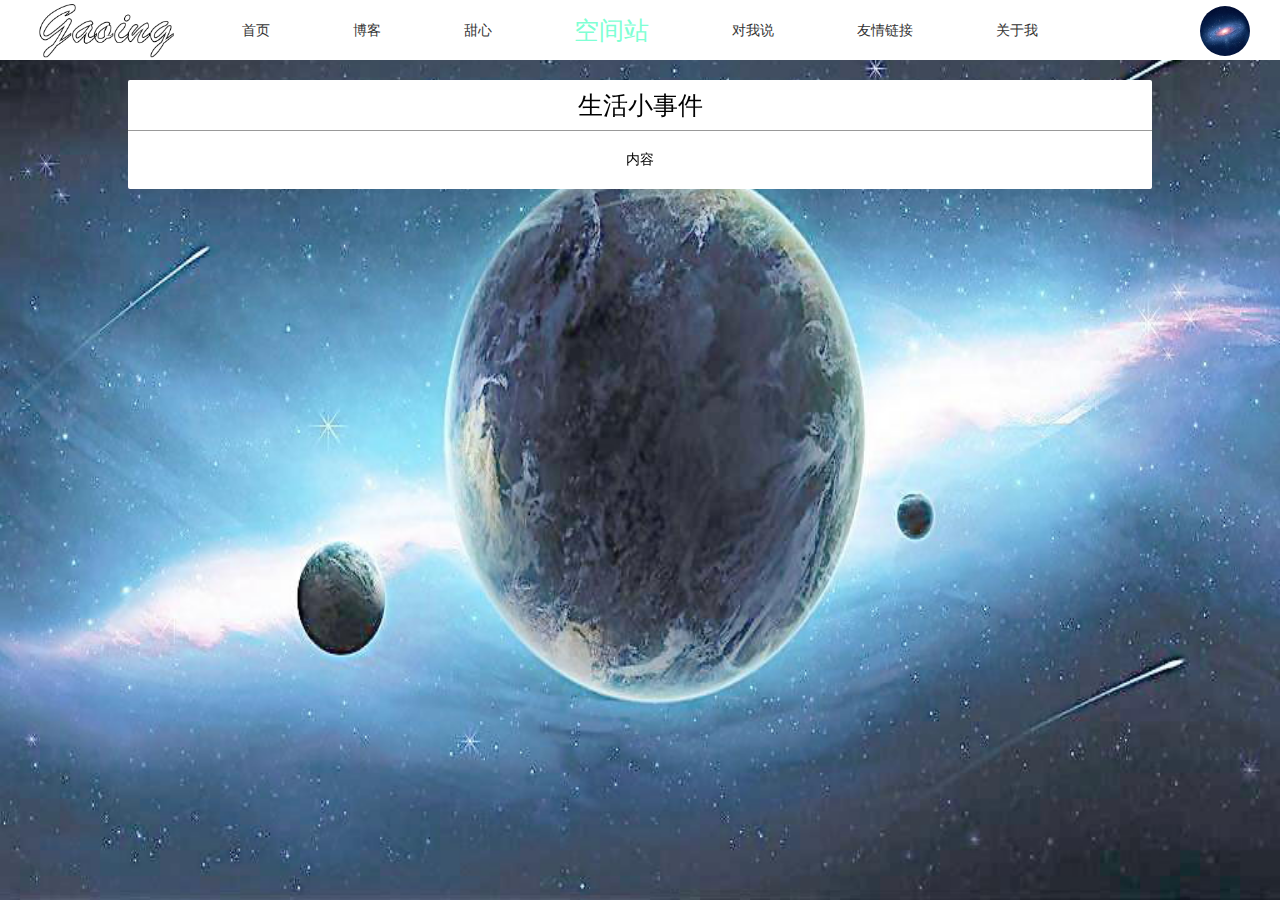
==== commit c0383b4d: "fix" ====
--- a/web/src/view/space.html
+++ b/web/src/view/space.html
@@ -48,9 +48,14 @@
       </li>
     </ul>
   </div>
-  <div class="wrap layui-row">
-    <div class="cord">
-      <p class="title">生活</p>
+  <div class="wrap">
+    <div class="cord-list">
+      <div class="cord-item">
+        <h3>生活小事件</h3>
+        <div class="cord-item-content">
+          内容
+        </div>
+      </div>
     </div>
   </div>
 </body>
--- a/web/src/css/space.css
+++ b/web/src/css/space.css
@@ -12,5 +12,27 @@
   z-index: -1;
 }
 .wrap{
+  width: 80%;
   padding-top: 60px;
+  margin: auto;
+}
+.wrap .cord-list{
+  margin-top: 20px;
+}
+.wrap .cord-list .cord-item{
+  background-color: #ffffff;
+  border-radius: 2px;
+  overflow: hidden;
+}
+.wrap .cord-list .cord-item h3{
+  font-size: 25px;
+  height: 50px;
+  line-height: 50px;
+  padding: 0 25px;
+  border-bottom: 1px solid #999999;
+  text-align: center;
+}
+.wrap .cord-list .cord-item .cord-item-content{
+  padding: 20px;
+  text-align: center;
 }